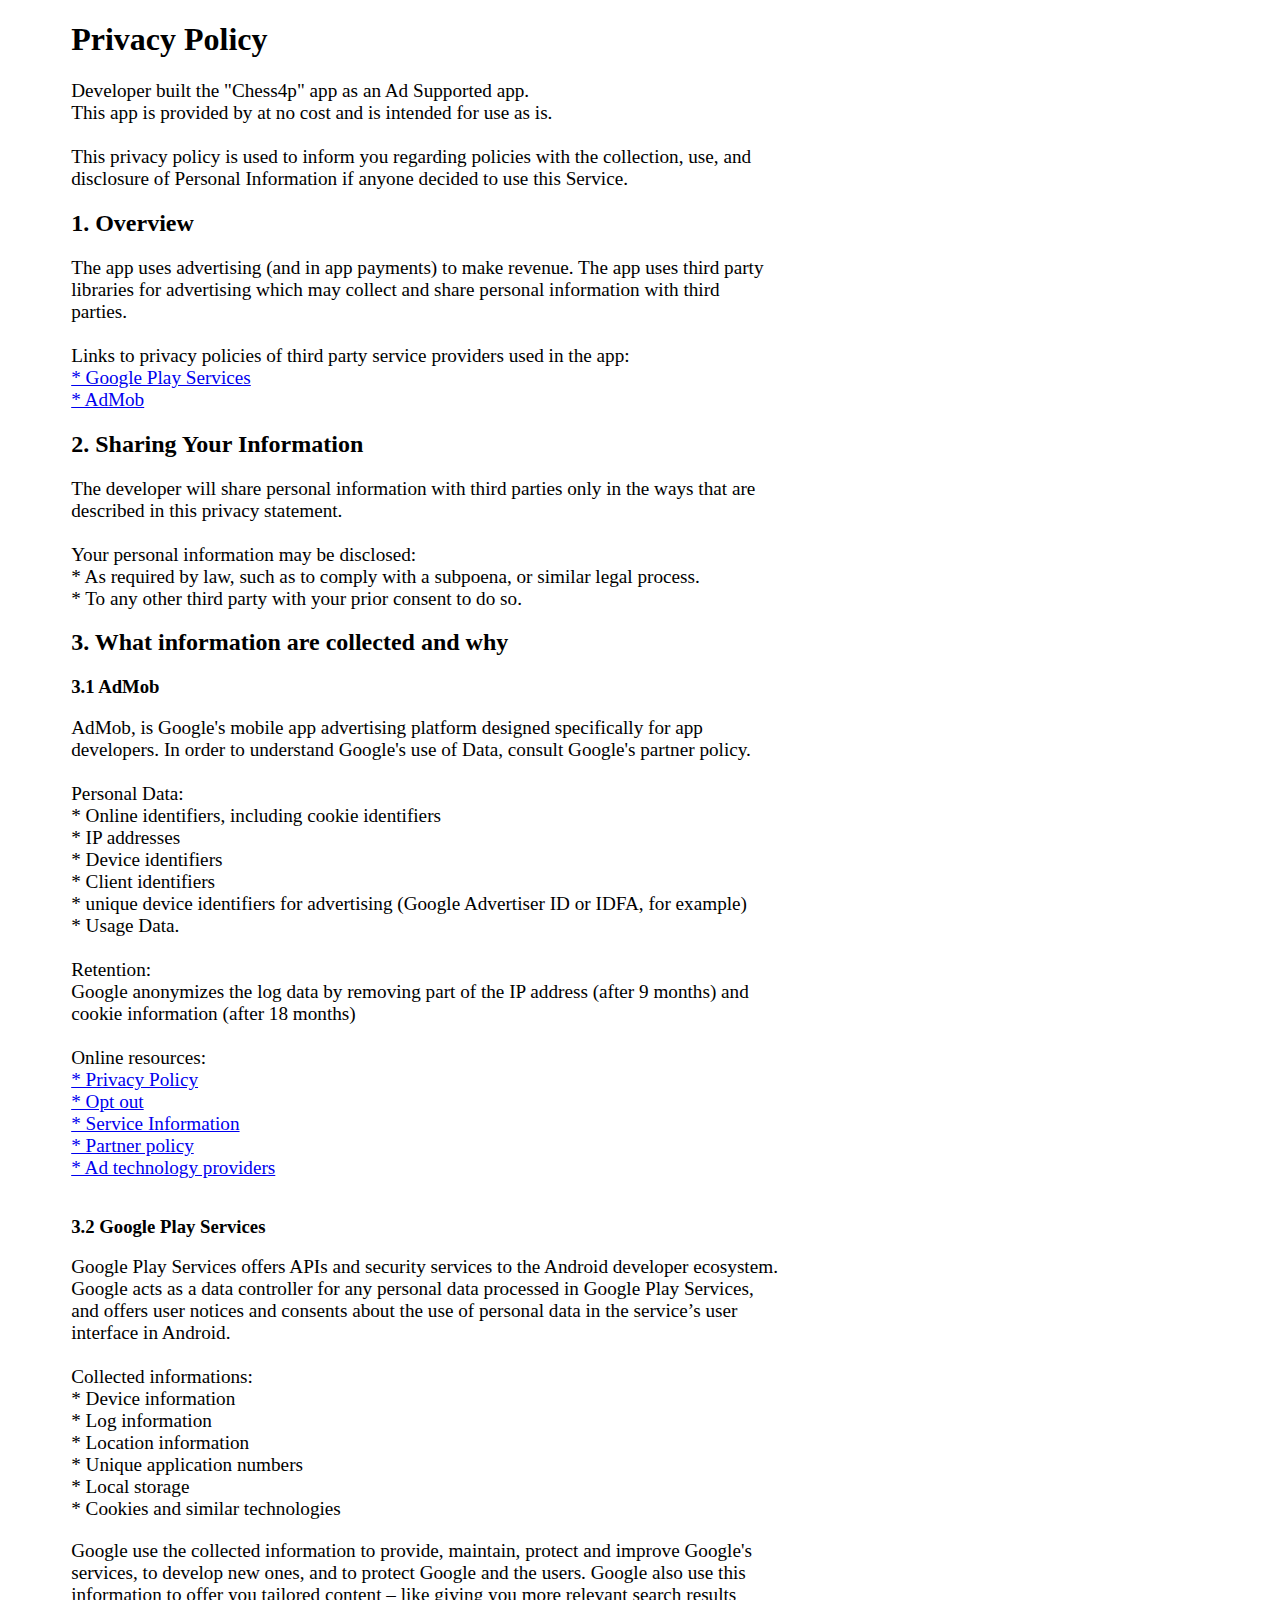
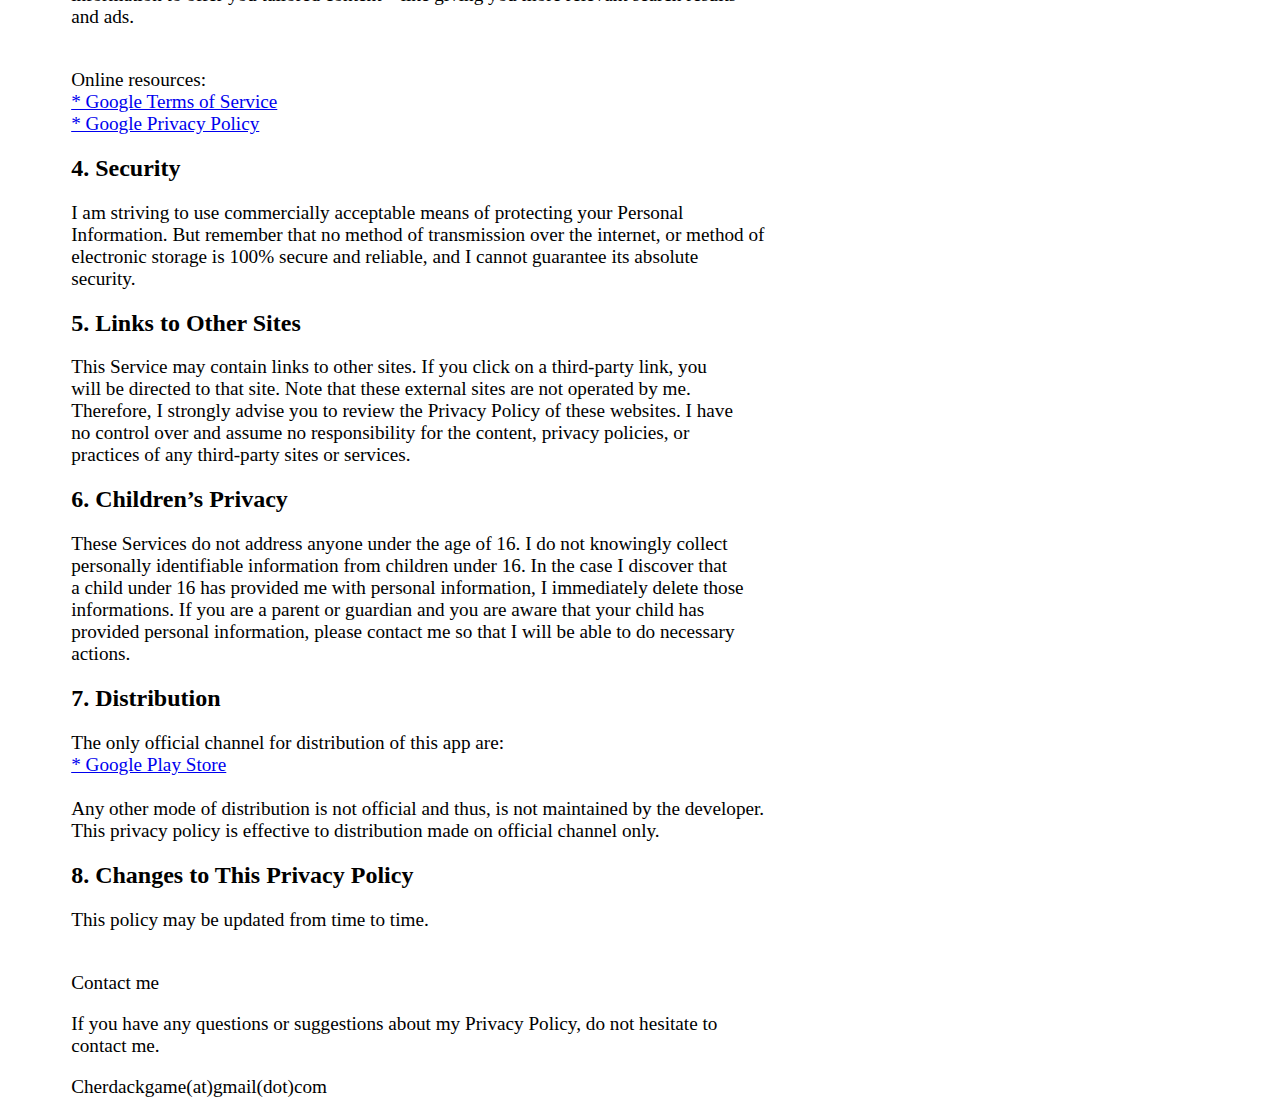
==== index.html @ a29e1d7c "content" ====
<!DOCTYPE html>
<html>
<head>
	<title>Privacy Policy</title>
	
</head>
<body>
	<h1 style="margin-left:5%;">Privacy Policy</h1>
	<div style="margin-left:5%;"><big>
	Developer built the "Chess4p" app as an Ad Supported app. <br/>
	This app is provided by at no cost and is intended for use as is. <br/>
	</big></div>

	<div style="margin-left:5%;"><big>
	<br/>This privacy policy is used to inform you regarding policies with the collection, use, and <br/>
	disclosure of Personal Information if anyone decided to use this Service.
	</big></div>

	
	<h2 style="margin-left:5%;">1. Overview</h2>

	<div style="margin-left:5%;"><big>
		The app uses advertising (and in app payments) to make revenue. The app uses third party <br/>
			libraries for advertising which may collect and share personal information with third <br/>
			parties.<br/>
			<br/>
			Links to privacy policies of third party service providers used in the app: <br/>
			<a href="https://www.google.com/policies/privacy/">* Google Play Services</a> <br/>
			<a href="https://support.google.com/admob/answer/6128543">* AdMob</a> <br/>
	</big></div>

	<h2 style="margin-left:5%;">2. Sharing Your Information</h2>

	<div style="margin-left:5%;"><big>
		The developer will share personal information with third parties only in the ways that are <br/>
		described in this privacy statement. <br/>
		<br/>
		Your personal information may be disclosed: <br/>
		* As required by law, such as to comply with a subpoena, or similar legal process. <br/>
		* To any other third party with your prior consent to do so. <br/>
	</big></div>

	<h2 style="margin-left:5%;">3. What information are collected and why</h2>
	<h3 style="margin-left:5%;">3.1 AdMob</h3>

	<div style="margin-left:5%;"><big>
		AdMob, is Google's mobile app advertising platform designed specifically for app <br/>
		developers. In order to understand Google's use of Data, consult Google's partner policy. <br/>
		<br/>
		Personal Data:<br/>
		* Online identifiers, including cookie identifiers 
		<br/>* IP addresses 
		<br/>* Device identifiers 
		<br/>* Client identifiers 
		<br/>* unique device identifiers for advertising (Google Advertiser ID or IDFA, for example) 
		<br/>* Usage Data. <br/>
		<br/>
		Retention: <br/>
		Google anonymizes the log data by removing part of the IP address (after 9 months) and <br/>
		cookie information (after 18 months) <br/>
		<br/>
		Online resources:<br/>    
		<a href="https://www.google.com/policies/technologies/ads/">* Privacy Policy</a> <br/>               
		<a href="https://www.google.com/settings/ads">* Opt out</a> <br/>                      
		<a href="https://privacy.google.com/businesses/adsservices/">* Service Information</a> <br/>           
		<a href="https://policies.google.com/technologies/partner-sites">* Partner policy</a> <br/>            
		<a href="https://support.google.com/admob/answer/9012903">* Ad technology providers</a> <br/>    
	</big></div>




	<br/>
	<h3 style="margin-left:5%;">3.2 Google Play Services</h3>

	<div style="margin-left:5%;"><big>
	Google Play Services offers APIs and security services to the Android developer ecosystem. <br/>    
	Google acts as a data controller for any personal data processed in Google Play Services, <br/>    
	and offers user notices and consents about the use of personal data in the service’s user <br/>    
	interface in Android. <br/>    
	<br/>    
	Collected informations:  <br/>    
	* Device information    
	<br/>* Log information   
	<br/>* Location information  
	<br/>* Unique application numbers
	<br/>* Local storage
	<br/>* Cookies and similar technologies

	<p>Google use the collected information to provide, maintain, protect and improve Google's<br/>    
	services, to develop new ones, and to protect Google and the users. Google also use this<br/>    
	information to offer you tailored content – like giving you more relevant search results<br/>    
	and ads.</p> <br/>     
	
	
	Online resources:<br/>    
	<a href="https://policies.google.com/terms">* Google Terms of Service</a> <br/>          
	<a href="https://policies.google.com/privacy">* Google Privacy Policy</a>  <br/>           
	</big></div>

	<h2 style="margin-left:5%;">4. Security</h2>

	<div style="margin-left:5%;"><big>
		I am striving to use commercially acceptable means of protecting your Personal <br/>
		Information. But remember that no method of transmission over the internet, or method of <br/>
		electronic storage is 100% secure and reliable, and I cannot guarantee its absolute <br/>
		security.
	</big></div>



	<h2 style="margin-left:5%;">5. Links to Other Sites</h2>
	
	<div style="margin-left:5%;"><big>
	This Service may contain links to other sites. If you click on a third-party link, you <br/>
	will be directed to that site. Note that these external sites are not operated by me. <br/>
	Therefore, I strongly advise you to review the Privacy Policy of these websites. I have <br/>
	no control over and assume no responsibility for the content, privacy policies, or <br/>
	practices of any third-party sites or services.
	</big></div>
	
	<h2 style="margin-left:5%;">6. Children’s Privacy</h2>

	<div style="margin-left:5%;"><big>
	These Services do not address anyone under the age of 16. I do not knowingly collect <br/>
	personally identifiable information from children under 16. In the case I discover that <br/>
	a child under 16 has provided me with personal information, I immediately delete those <br/>
	informations. If you are a parent or guardian and you are aware that your child has <br/>
	provided personal information, please contact me so that I will be able to do necessary <br/>
	actions.
	</big></div>
	
	
	
	<h2 style="margin-left:5%;">7. Distribution</h2>
	
	<div style="margin-left:5%;"><big>
	The only official channel for distribution of this app are: <br/>
	<a href="https://play.google.com/">* Google Play Store</a> <br/>         
	<br/>
	Any other mode of distribution is not official and thus, is not maintained by the developer. <br/>
	This privacy policy is effective to distribution made on official channel only.
	</big></div>
	
	
	<h2 style="margin-left:5%;">8. Changes to This Privacy Policy</h2>
	
	<div style="margin-left:5%;"><big>
	This policy may be updated from time to time. <br/>
	<br/>
	<p>Contact me</p> 
	<p>If you have any questions or suggestions about my Privacy Policy, do not hesitate to <br/>
	contact me.</p> 
	Cherdackgame(at)gmail(dot)com
	</big></div>

</body>
</html>
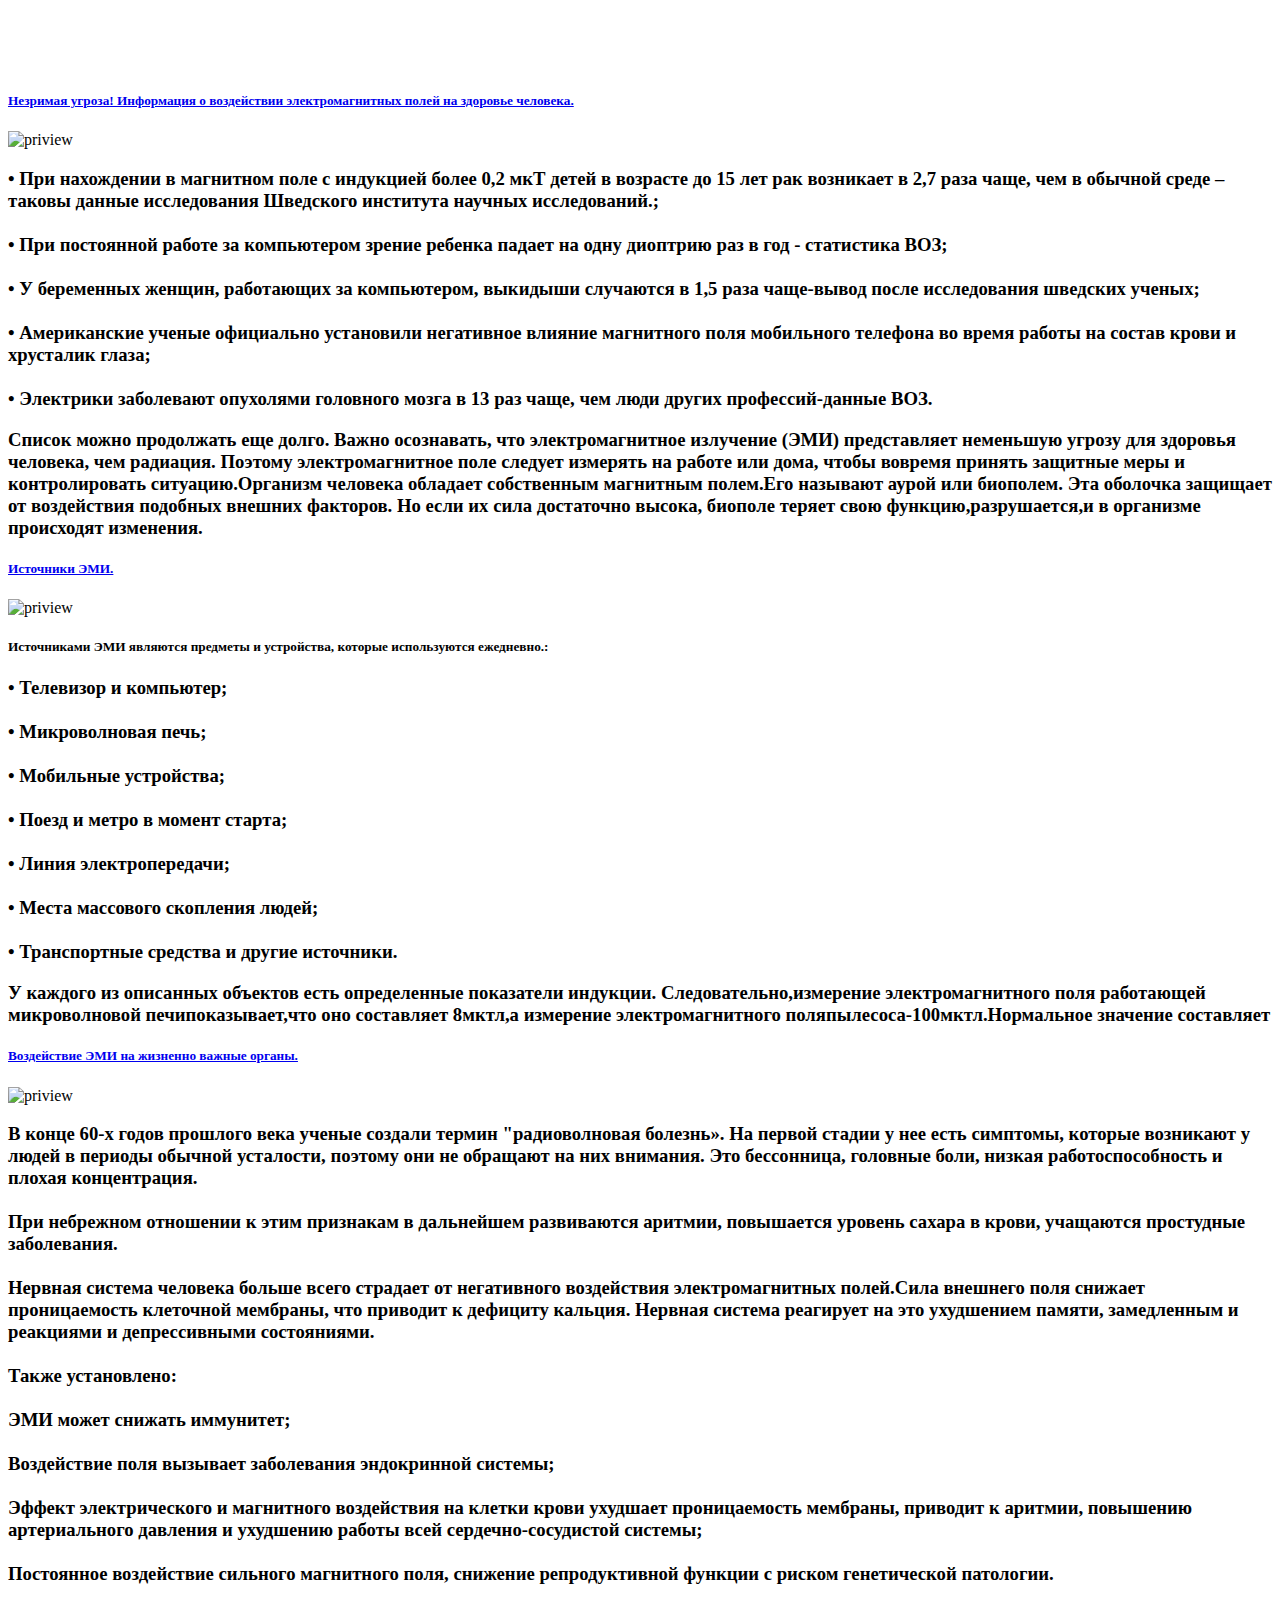
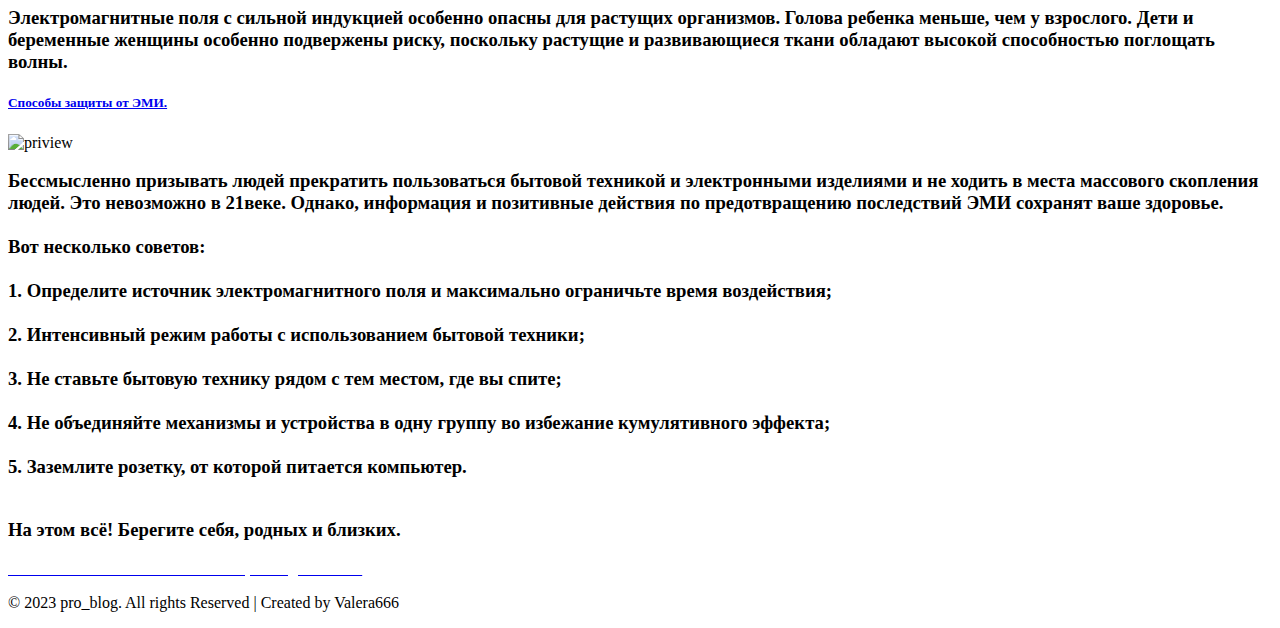
==== commit 925ada98: "Update index.html" ====
--- a/index.html
+++ b/index.html
@@ -1,158 +1,135 @@
-<!DOCTYPE html>
+<!DOCTYPE HTML>
 <html>
-<head>
-	<title>Privacy Policy</title>
-	
-</head>
-<body>
-	<h1 style="margin-left:5%;">Privacy Policy</h1>
-	<div style="margin-left:5%;"><big>
-	Developer built the "Chess4p" app as an Ad Supported app. <br/>
-	This app is provided by at no cost and is intended for use as is. <br/>
-	</big></div>
+	<head>
+		<meta http-equiv="Content-Type" content="text/html; charset=utf-8" />
+		<link href="css/style.css" rel="stylesheet" type="text/css"  media="all" />
+		<title>Влияние ЭМИ на человека</title>
+		<meta name="viewport" content="width=device-width,initial-scale=1">
+		<link href='//fonts.googleapis.com/css?family=Carrois+Gothic+SC' rel='stylesheet' type='text/css'>
+	</head>
+	<body>
+		<!-- Start-wrap -->		
+			<!-- Start-Header-->			
+			<div class="header">
+				<div class="wrap">
+				<!-- Start-logo-->
+				<div class="logo">
+					<p><font color="white" size="24">  Вред электромагнитного излучения  </font> </p>
+				</div>				
+				<!-- End-Logo-->
+				<!-- Start-Header-nav-->				
+				<div class="clear"> </div>				
+				<!-- End-Header-nav-->
+			</div>
+			</div>
+			<div class="header-nav1">
 
-	<div style="margin-left:5%;"><big>
-	<br/>This privacy policy is used to inform you regarding policies with the collection, use, and <br/>
-	disclosure of Personal Information if anyone decided to use this Service.
-	</big></div>
+			<!-- End-Header-->
+			<div class="clear"> </div>
+			<!-- content-gallery-->
+			</div>
+			<div class="wrap">
+				
 
-	
-	<h2 style="margin-left:5%;">1. Overview</h2>
+					<div class="bloder-content">
+						
+						<div class="blog-box1">
+							<h5><a href="#">Незримая угроза! Информация  о воздействии электромагнитных полей на здоровье человека.</a></h5>
+							<div class="blog-box-image">
+								<img src="images/волны.gif" title="priview" />
+							</div>
+							<div class="blog-box-content">
+							<p><h3>&bull; При нахождении в магнитном поле с индукцией более 0,2 мкТ  детей в возрасте до 15 лет рак возникает в 2,7 раза чаще, чем в обычной среде – таковы данные исследования Шведского института научных исследований.;<br><br>
+							&bull; При постоянной работе за компьютером зрение ребенка падает на одну диоптрию раз в год - статистика ВОЗ;<br><br>
+							&bull; У беременных женщин, работающих за компьютером, выкидыши случаются в 1,5 раза чаще-вывод после исследования шведских ученых;<br><br>
+							&bull; Американские ученые официально установили негативное влияние магнитного поля мобильного телефона во время работы на состав крови и хрусталик глаза;<br><br>
+							&bull; Электрики заболевают опухолями головного мозга в 13 раз чаще, чем люди других профессий-данные ВОЗ.</h3></p>
+							<p><h3>Список можно продолжать еще долго. Важно осознавать, что электромагнитное излучение (ЭМИ) представляет неменьшую угрозу для здоровья человека, чем радиация. Поэтому электромагнитное поле следует измерять на работе или дома, чтобы вовремя принять защитные меры и контролировать ситуацию.Организм человека обладает собственным магнитным полем.Его называют аурой или биополем. Эта оболочка защищает от воздействия подобных внешних факторов. Но если их сила достаточно высока, биополе теряет свою функцию,разрушается,и в организме происходят изменения.</h3> </p>
+							<p> </p>
+							<h5><a href="#">Источники ЭМИ.</a></h5>
+							<div class="blog-box-image">
+								<img src="images/эми.png" title="priview" />
+							</div>
+							<p> </p>
+							<h5>Источниками ЭМИ являются предметы и устройства, которые используются ежедневно.:</h5>
+							<p><h3>&bull; Телевизор и компьютер; <br><br>
+							&bull; Микроволновая печь; <br><br>
+							&bull; Мобильные устройства; <br><br>
+							&bull; Поезд и метро в момент старта; <br><br>
+							&bull; Линия электропередачи; <br><br>
+							&bull; Места массового скопления людей; <br><br>
+							&bull; Транспортные средства и другие источники. <br></h3></p>
 
-	<div style="margin-left:5%;"><big>
-		The app uses advertising (and in app payments) to make revenue. The app uses third party <br/>
-			libraries for advertising which may collect and share personal information with third <br/>
-			parties.<br/>
-			<br/>
-			Links to privacy policies of third party service providers used in the app: <br/>
-			<a href="https://www.google.com/policies/privacy/">* Google Play Services</a> <br/>
-			<a href="https://support.google.com/admob/answer/6128543">* AdMob</a> <br/>
-	</big></div>
+							<p><h3>У каждого из описанных объектов есть определенные показатели индукции. Следовательно,измерение электромагнитного поля работающей микроволновой печипоказывает,что оно составляет 8мктл,а измерение электромагнитного поляпылесоса-100мктл.Нормальное значение составляет</h3></p>
+							<p> </p>
+							<h5><a href="#">Воздействие ЭМИ на жизненно важные органы.</a></h5>
+							<div class="blog-box-image">
+								<img src="images/больной.png" title="priview" />
+							</div>
+							<p> </p>
+							<p><h3>В конце 60-х годов прошлого века ученые создали термин "радиоволновая болезнь». На первой стадии у нее есть симптомы, которые возникают у людей в периоды обычной усталости, поэтому они не обращают на них внимания. Это бессонница, головные боли, низкая работоспособность и плохая концентрация.<br><br>
+При небрежном отношении к этим признакам в дальнейшем развиваются аритмии, повышается уровень сахара в крови, учащаются простудные заболевания.<br><br>
+Нервная система человека больше всего страдает от негативного воздействия электромагнитных полей.Сила внешнего поля снижает проницаемость клеточной мембраны, что приводит к дефициту кальция. Нервная система реагирует на это ухудшением памяти, замедленным и реакциями и депрессивными состояниями.<br>
+<br>Также установлено:<br><br>
+ЭМИ может снижать иммунитет;<br><br>
+Воздействие поля вызывает заболевания эндокринной системы;<br><br>Эффект электрического и магнитного воздействия на клетки крови ухудшает проницаемость мембраны, приводит к аритмии, повышению артериального давления и ухудшению работы всей сердечно-сосудистой системы;<br><br>
+Постоянное воздействие сильного магнитного поля, снижение репродуктивной функции с риском генетической патологии.<br><br>
+Электромагнитные поля с сильной индукцией особенно опасны для растущих организмов. Голова ребенка меньше, чем у взрослого. Дети и беременные женщины особенно подвержены риску, поскольку растущие и развивающиеся ткани обладают высокой способностью поглощать волны.<br>
+					</h3></p>
+							<p> </p>
+							<h5><a href="#">Способы защиты от ЭМИ.</a></h5>
+							<div class="blog-box-image">
+								<img src="images/ой.png" title="priview" />
+							</div>
+							<p> </p>
+							<p><h3>
+								Бессмысленно призывать людей прекратить пользоваться бытовой техникой и электронными изделиями и не ходить в места массового скопления людей. Это невозможно в 21веке. Однако, информация и позитивные действия по предотвращению последствий ЭМИ сохранят ваше здоровье.<br><br>
+								Вот несколько советов:<br><br>
 
-	<h2 style="margin-left:5%;">2. Sharing Your Information</h2>
+1.	Определите источник электромагнитного поля и максимально ограничьте время воздействия;<br><br>
 
-	<div style="margin-left:5%;"><big>
-		The developer will share personal information with third parties only in the ways that are <br/>
-		described in this privacy statement. <br/>
-		<br/>
-		Your personal information may be disclosed: <br/>
-		* As required by law, such as to comply with a subpoena, or similar legal process. <br/>
-		* To any other third party with your prior consent to do so. <br/>
-	</big></div>
+2.	Интенсивный режим работы с использованием бытовой техники;<br><br>
 
-	<h2 style="margin-left:5%;">3. What information are collected and why</h2>
-	<h3 style="margin-left:5%;">3.1 AdMob</h3>
+3.	Не ставьте бытовую технику рядом с тем местом, где вы спите;<br><br>
 
-	<div style="margin-left:5%;"><big>
-		AdMob, is Google's mobile app advertising platform designed specifically for app <br/>
-		developers. In order to understand Google's use of Data, consult Google's partner policy. <br/>
-		<br/>
-		Personal Data:<br/>
-		* Online identifiers, including cookie identifiers 
-		<br/>* IP addresses 
-		<br/>* Device identifiers 
-		<br/>* Client identifiers 
-		<br/>* unique device identifiers for advertising (Google Advertiser ID or IDFA, for example) 
-		<br/>* Usage Data. <br/>
-		<br/>
-		Retention: <br/>
-		Google anonymizes the log data by removing part of the IP address (after 9 months) and <br/>
-		cookie information (after 18 months) <br/>
-		<br/>
-		Online resources:<br/>    
-		<a href="https://www.google.com/policies/technologies/ads/">* Privacy Policy</a> <br/>               
-		<a href="https://www.google.com/settings/ads">* Opt out</a> <br/>                      
-		<a href="https://privacy.google.com/businesses/adsservices/">* Service Information</a> <br/>           
-		<a href="https://policies.google.com/technologies/partner-sites">* Partner policy</a> <br/>            
-		<a href="https://support.google.com/admob/answer/9012903">* Ad technology providers</a> <br/>    
-	</big></div>
+4.	Не объединяйте механизмы и устройства в одну группу во избежание кумулятивного эффекта;<br><br>
+
+5.	Заземлите розетку, от которой питается компьютер.<br><br>
 
 
 
 
-	<br/>
-	<h3 style="margin-left:5%;">3.2 Google Play Services</h3>
-
-	<div style="margin-left:5%;"><big>
-	Google Play Services offers APIs and security services to the Android developer ecosystem. <br/>    
-	Google acts as a data controller for any personal data processed in Google Play Services, <br/>    
-	and offers user notices and consents about the use of personal data in the service’s user <br/>    
-	interface in Android. <br/>    
-	<br/>    
-	Collected informations:  <br/>    
-	* Device information    
-	<br/>* Log information   
-	<br/>* Location information  
-	<br/>* Unique application numbers
-	<br/>* Local storage
-	<br/>* Cookies and similar technologies
-
-	<p>Google use the collected information to provide, maintain, protect and improve Google's<br/>    
-	services, to develop new ones, and to protect Google and the users. Google also use this<br/>    
-	information to offer you tailored content – like giving you more relevant search results<br/>    
-	and ads.</p> <br/>     
-	
-	
-	Online resources:<br/>    
-	<a href="https://policies.google.com/terms">* Google Terms of Service</a> <br/>          
-	<a href="https://policies.google.com/privacy">* Google Privacy Policy</a>  <br/>           
-	</big></div>
-
-	<h2 style="margin-left:5%;">4. Security</h2>
-
-	<div style="margin-left:5%;"><big>
-		I am striving to use commercially acceptable means of protecting your Personal <br/>
-		Information. But remember that no method of transmission over the internet, or method of <br/>
-		electronic storage is 100% secure and reliable, and I cannot guarantee its absolute <br/>
-		security.
-	</big></div>
+							</h3></p>
 
 
 
-	<h2 style="margin-left:5%;">5. Links to Other Sites</h2>
-	
-	<div style="margin-left:5%;"><big>
-	This Service may contain links to other sites. If you click on a third-party link, you <br/>
-	will be directed to that site. Note that these external sites are not operated by me. <br/>
-	Therefore, I strongly advise you to review the Privacy Policy of these websites. I have <br/>
-	no control over and assume no responsibility for the content, privacy policies, or <br/>
-	practices of any third-party sites or services.
-	</big></div>
-	
-	<h2 style="margin-left:5%;">6. Children’s Privacy</h2>
 
-	<div style="margin-left:5%;"><big>
-	These Services do not address anyone under the age of 16. I do not knowingly collect <br/>
-	personally identifiable information from children under 16. In the case I discover that <br/>
-	a child under 16 has provided me with personal information, I immediately delete those <br/>
-	informations. If you are a parent or guardian and you are aware that your child has <br/>
-	provided personal information, please contact me so that I will be able to do necessary <br/>
-	actions.
-	</big></div>
-	
-	
-	
-	<h2 style="margin-left:5%;">7. Distribution</h2>
-	
-	<div style="margin-left:5%;"><big>
-	The only official channel for distribution of this app are: <br/>
-	<a href="https://play.google.com/">* Google Play Store</a> <br/>         
-	<br/>
-	Any other mode of distribution is not official and thus, is not maintained by the developer. <br/>
-	This privacy policy is effective to distribution made on official channel only.
-	</big></div>
-	
-	
-	<h2 style="margin-left:5%;">8. Changes to This Privacy Policy</h2>
-	
-	<div style="margin-left:5%;"><big>
-	This policy may be updated from time to time. <br/>
-	<br/>
-	<p>Contact me</p> 
-	<p>If you have any questions or suggestions about my Privacy Policy, do not hesitate to <br/>
-	contact me.</p> 
-	Cherdackgame(at)gmail(dot)com
-	</big></div>
+						</div>
+					</div>					
+					<div class="clear"> </div>
+				</div>	
+			
+			</div>	
+<div class="clear"> </div>
+			<!-- End-content-gallery-->
+			<!-- DC Pagination:C9 Start -->
+			<div class="wrap">
+	    		<div class="clear"> </div>
+	<!-- DC Pagination:C9 End -->
+		</div>
+	<div class="clear"> </div>
+		<div class="footer">
+				<div class="wrap">
+				<h3>На этом всё! Берегите себя, родных и близких.</h3>
+				<p><a href="ЭЛЕКТРОМАГНИТНЫЕ ВОЛНЫ.docx"><font color="white">Вы также можете ознакомится с версией для печати</font></a></p>
 
-</body>
-</html>+			
+			</div>
+			</div>
+			<div class="footer1">
+	<p class="link"><span>© 2023 pro_blog. All rights Reserved | Created by Valera666</span></p>
+</div>
+		<!-- End-wrap -->
+		
+	</body>
+</html>
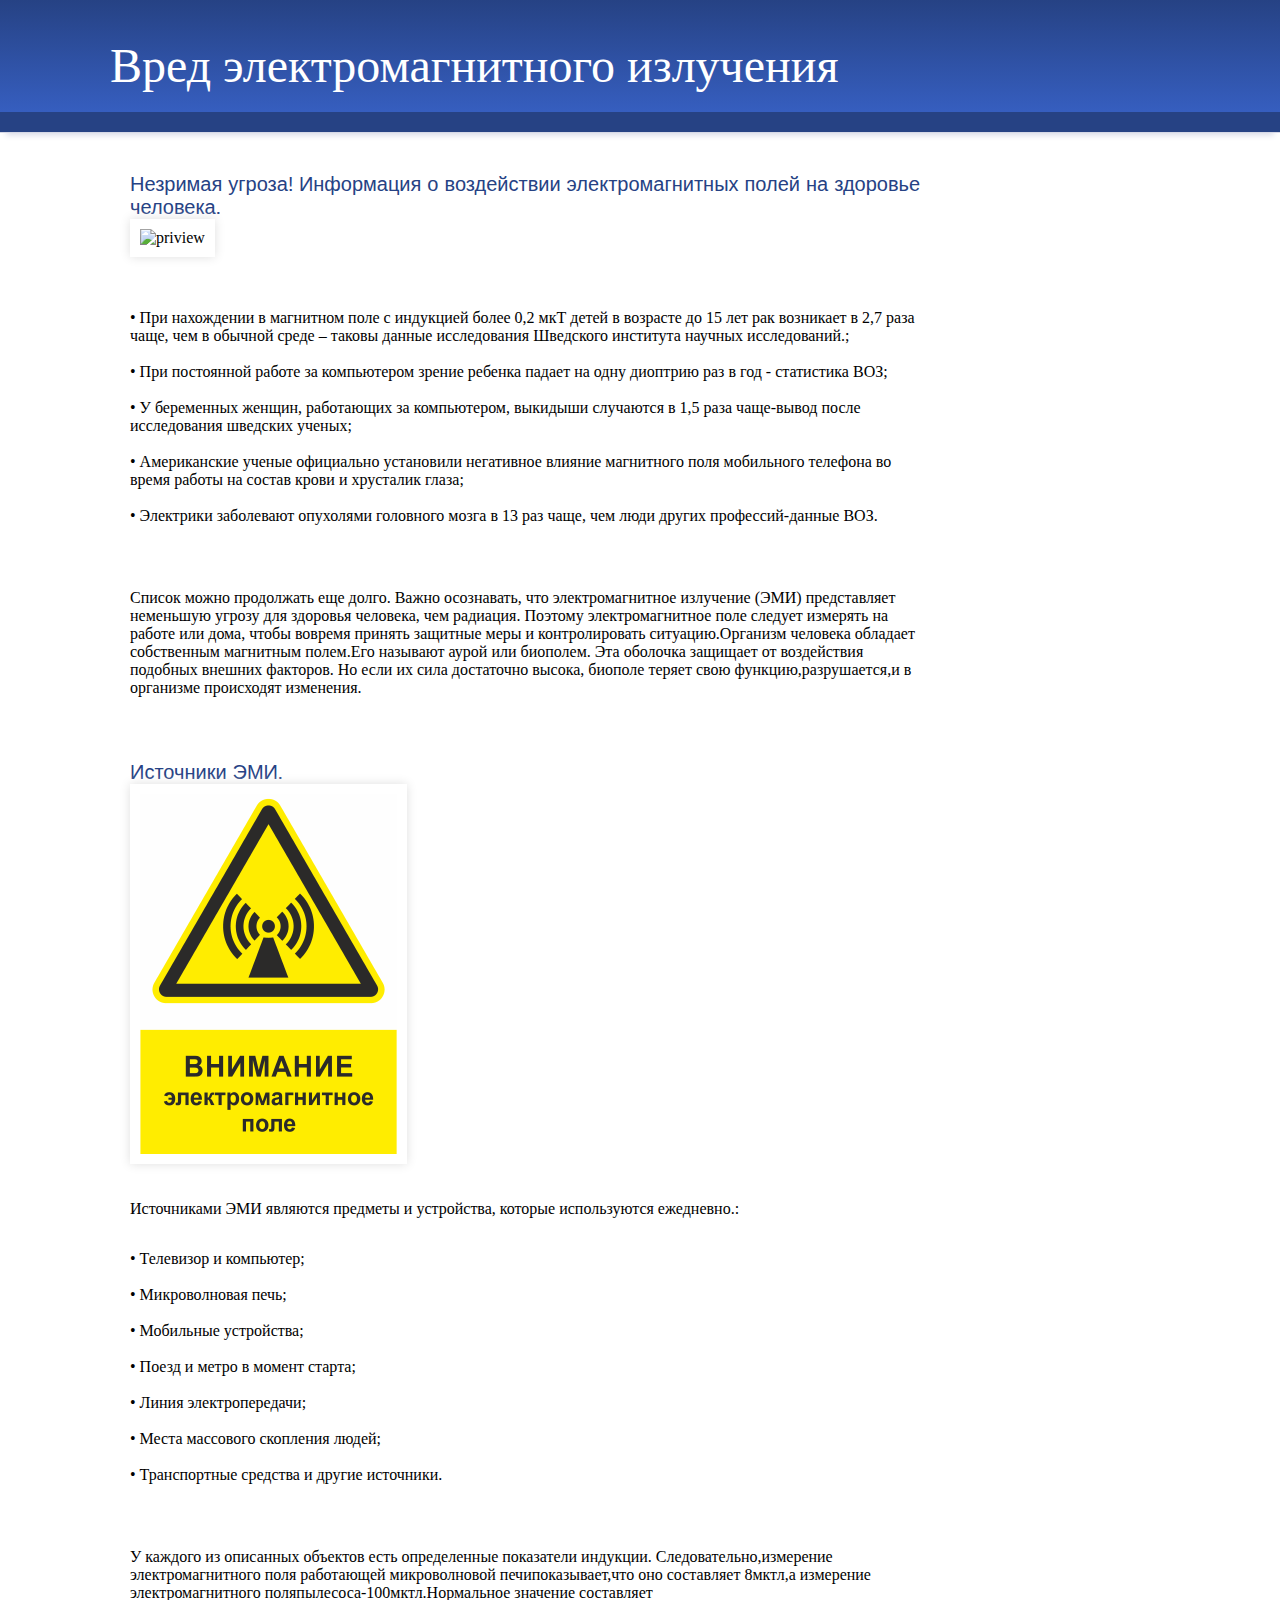
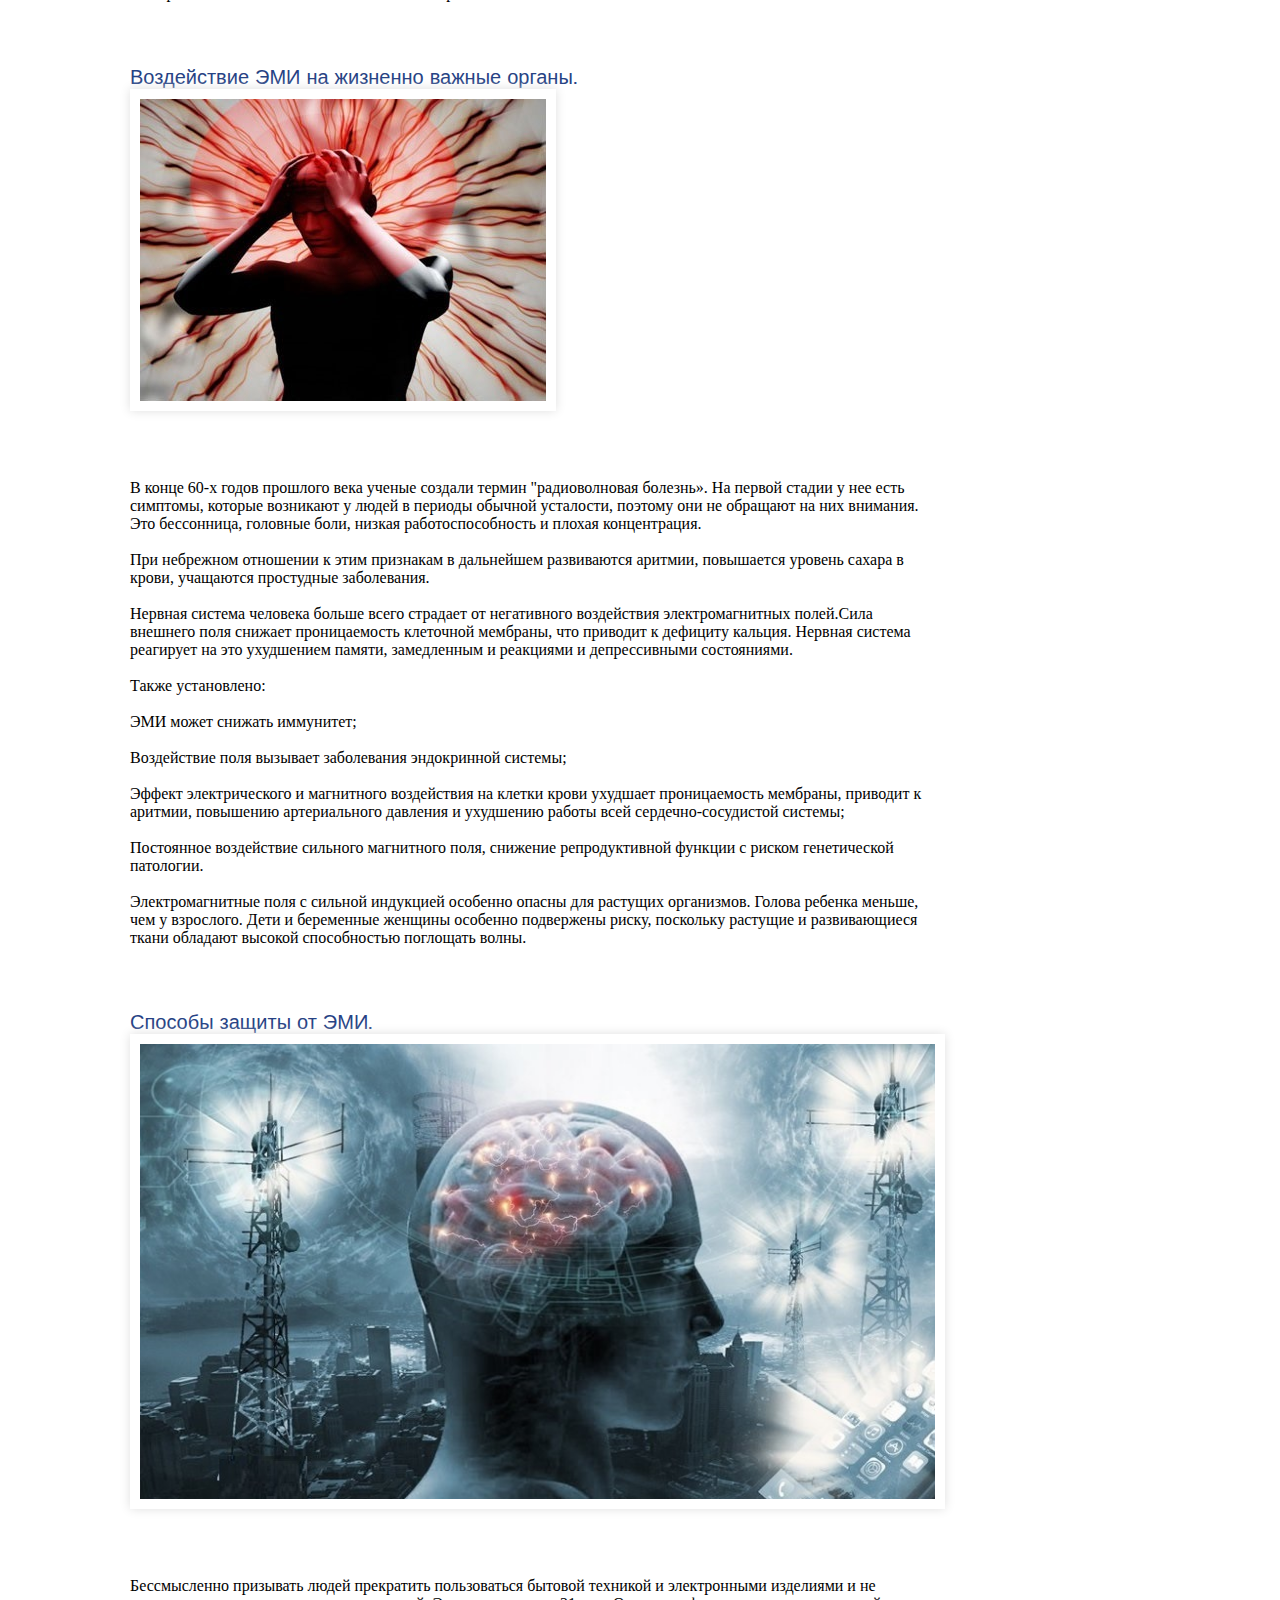
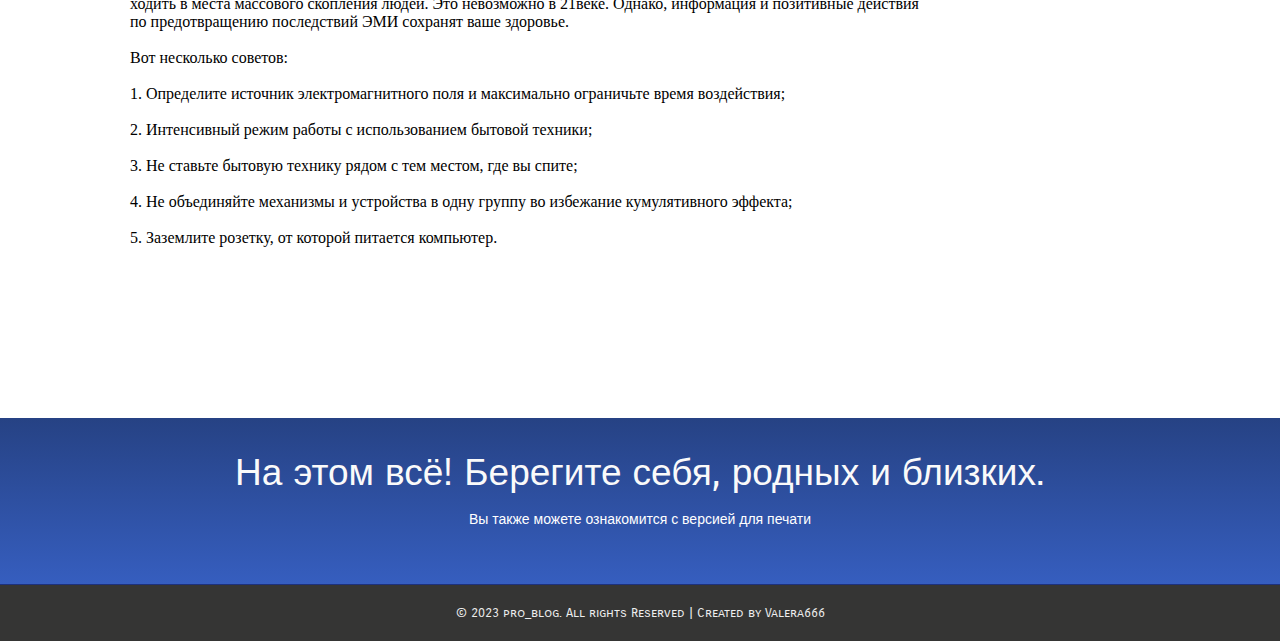
==== commit 17d38280: "Update index.html" ====
--- a/index.html
+++ b/index.html
@@ -14,7 +14,7 @@
 				<div class="wrap">
 				<!-- Start-logo-->
 				<div class="logo">
-					<p><font color="white" size="24">  Вред электромагнитного излучения  </font> </p>
+					<p><font color="white" size="20">  Вред электромагнитного излучения  </font> </p>
 				</div>				
 				<!-- End-Logo-->
 				<!-- Start-Header-nav-->				
--- a/css/style.css
+++ b/css/style.css
@@ -0,0 +1,1067 @@
+	/* reset */
+html,body,div,span,applet,object,iframe,h1,h2,h3,h4,h5,h6,p,blockquote,pre,a,abbr,acronym,address,big,cite,code,del,dfn,em,img,ins,kbd,q,s,samp,small,strike,strong,sub,sup,tt,var,b,u,i,dl,dt,dd,ol,nav ul,nav li,fieldset,form,label,legend,table,caption,tbody,tfoot,thead,tr,th,td,article,aside,canvas,details,embed,figure,figcaption,footer,header,hgroup,menu,nav,output,ruby,section,summary,time,mark,audio,video{margin:0;padding:0;border:0;font-size:100%;font:inherit;vertical-align:baseline;}
+article, aside, details, figcaption, figure,footer, header, hgroup, menu, nav, section {display: block;}
+ol,ul{list-style:none;margin:0px;padding:0px;}
+blockquote,q{quotes:none;}
+blockquote:before,blockquote:after,q:before,q:after{content:'';content:none;}
+table{border-collapse:collapse;border-spacing:0;}
+/* start editing from here */
+a{text-decoration:none;}
+.txt-rt{text-align:right;}/* text align right */
+.txt-lt{text-align:left;}/* text align left */
+.txt-center{text-align:center;}/* text align center */
+.float-rt{float:right;}/* float right */
+.float-lt{float:left;}/* float left */
+.clear{clear:both;}/* clear float */
+.pos-relative{position:relative;}/* Position Relative */
+.pos-absolute{position:absolute;}/* Position Absolute */
+.vertical-base{	vertical-align:baseline;}/* vertical align baseline */
+.vertical-top{	vertical-align:top;}/* vertical align top */
+.underline{	padding-bottom:5px;	border-bottom: 1px solid #eee; margin:0 0 20px 0;}/* Add 5px bottom padding and a underline */
+nav.vertical ul li{	display:block;}/* vertical menu */
+nav.horizontal ul li{	display: inline-block;}/* horizontal menu */
+img{max-width:100%;}
+/*end reset*/
+/*---start-wrap*/
+
+.wrap{
+	width:1060px;
+	margin:0 auto;
+}
+/*---start-header*/
+.header{
+	border-bottom: 1px ridge #365ebf;
+	background: #264284; /* Old browsers */
+	background: -moz-linear-gradient(top,  #264284 0%, #365ebf 100%); /* FF3.6+ */
+	background: -webkit-gradient(linear, left top, left bottom, color-stop(0%,#264284), color-stop(100%,#365ebf)); /* Chrome,Safari4+ */
+	background: -webkit-linear-gradient(top,  #264284 0%,#365ebf 100%); /* Chrome10+,Safari5.1+ */
+	background: -o-linear-gradient(top,  #264284 0%,#365ebf 100%); /* Opera 11.10+ */
+	background: -ms-linear-gradient(top,  #264284 0%,#365ebf 100%); /* IE10+ */
+	background: linear-gradient(to bottom,  #264284 0%,#365ebf 100%); /* W3C */
+	filter: progid:DXImageTransform.Microsoft.gradient( startColorstr='#264284', endColorstr='#365ebf',GradientType=0 ); /* IE6-9 */
+	padding: 15px 0px 18px 0px;
+}
+.services-sidebar li img{
+	vertical-align:middle;
+	padding-right:5px;
+}
+.header-nav1{
+	background:#264284;
+	padding:10px 0px;	
+	margin-bottom: 20px;
+	border-bottom: 1px ridge rgb(214, 216, 230);
+	-webkit-box-shadow: 0 8px 6px -6px rgb(214, 216, 230);
+	   -moz-box-shadow: 0 8px 6px -6px rgb(214, 216, 230);
+	        box-shadow: 0 8px 6px -6px rgb(214, 216, 230);
+	        
+	       }
+.header-nav1 ul li{
+	display:inline-block;
+	line-height: 1.8em;
+}
+.header-nav1 ul li a{
+	color: rgb(103, 141, 223);
+	font-family: 'Carrois Gothic SC', sans-serif;
+	font-size: 12px;
+	padding: 18px 11px 17px 14px;
+	margin-right: -4px;
+	
+}
+.header-nav1 a:hover, .header-nav1 li.current> a, .header-nav1 li.sfHover > a {
+	background:#fff;
+	color:#666;
+	text-decoration: none;
+}
+
+.search-bar input[type="text"],.search-bar input[type="submit"]{
+	border:none;
+	outline: none;
+	padding:3px;
+	background:none;
+	color:#666;
+	font-family: 'Carrois Gothic SC', sans-serif;
+}
+.search-bar{
+	background: rgb(223, 228, 238);
+	border-radius: 0.3em;
+}
+.search-bar input[type="submit"]{
+	cursor:pointer;
+	background: url('../images/search.png') no-repeat 11px 7px;
+	padding: 4px 16px;
+}
+/*----top-nav----*/
+.top-nav ul li{
+	display:inline-block;
+}
+.top-nav ul li a{
+	color: rgb(103, 141, 223);
+	font-family: 'Carrois Gothic SC', sans-serif;
+	font-size: 12px;
+	padding: 6px 0px;
+	margin-right: 15px;
+	
+}
+.top-nav{
+	background:#264284;
+	padding: 5px 0px;
+
+}
+/*---start-logo*/
+.logo{
+	float:left;
+	padding: 22.5px 0px 0px 0px;
+}
+/*---end-logo*/
+/*---start-header-nav*/
+.header-nav{
+	float:right;
+}
+.header-nav ul li{
+	display:inline-block;
+}
+.header-nav ul li a{
+	color: #fff;
+	text-transform: uppercase;
+	padding: 32px 15px 32px 15px;
+	line-height: 5.6em;
+	font-family: 'Carrois Gothic SC', sans-serif;
+	-webkit-transition: all .9s;
+	-moz-transition: all .9s;
+	-o-transition: all .9s;
+	-ms-transition: all .9s;
+	transition: all .9s;
+}
+.header-nav ul li a:hover{
+	color:#FF8400;
+}
+/*---end-header-nav*/
+/*---End-header*/
+/*---content-galery----*/
+.content-gallery a{
+	 color: #FF6600;
+	  }
+.content-gallery h3{
+	 margin: 10px 10px 0 10px; 
+	 color:#FFF;
+	 font-family: 'Carrois Gothic SC', sans-serif;
+	 font-size:23px;
+	  letter-spacing:-1px; 
+	  font-weight: bold;
+	  }
+			
+	.boxgrid{ 
+			width: 331px;
+			height: 260px;
+			margin: 10px;
+			float: left;
+			background: #161613;
+			border: ridge 1px rgb(255, 255, 255);
+			overflow: hidden;
+			position: relative;
+			border-radius: 0.3em;
+			box-shadow: 0px 0px 10px rgb(192, 192, 192);
+			}
+	
+	.cover boxcaption{
+		top:170px;
+	}
+				.boxgrid img{ 
+					position: absolute; 
+					top: 0; 
+					left: 0; 
+					border: 0; 
+				}
+				.boxgrid p{ 
+					padding: 0 10px; 
+					color:#afafaf; 
+					font-weight:bold; 
+					font:10pt "Lucida Grande", Arial, sans-serif; 
+				}
+				
+			.boxcaption{ 
+				float: left; 
+				position: absolute; 
+				background: #000; 
+				height: 100px; 
+				width: 100%; 
+				opacity: .8; 
+				/* For IE 5-7 */
+				filter: progid:DXImageTransform.Microsoft.Alpha(Opacity=80);
+				/* For IE 8 */
+				-MS-filter: "progid:DXImageTransform.Microsoft.Alpha(Opacity=80)";
+ 			}
+ 				.captionfull .boxcaption {
+ 					top: 260;
+ 					left: 0;
+ 				}
+ 				.caption .boxcaption {
+ 					top: 179px;
+ 					left: 0;
+ 				}
+				
+		/*---end-content-gallery---*/
+		/*---page-nations-----*/
+		/*-----pageing----*/
+
+ul.dc_pagination {
+	font: 12px 'Tahoma';
+	height: 100%;
+	list-style-type: none;
+	overflow: hidden;
+	padding: 0px;
+	font-family: Arial, Helvetica, sans-serif;
+	font-size: 12px;
+	margin: 21px 0px 40px 0px;
+	
+}
+ul.dc_pagination li:first-child {
+	margin-left: 0px;
+}
+ul.dc_paginationA03 li a {
+	background: #FFFFFF;
+	border: solid 1px #DCDCDC;
+	border-radius: 3px;
+	color: #707070 !important;
+	-moz-border-radius: 3px;
+	padding: 6px 9px 6px 9px;
+	-webkit-border-radius: 3px;
+	color: #000000 !important;
+	display: block;
+	padding: 7px 10px 7px 10px;
+	text-decoration: none;
+	font-family: 'Carrois Gothic SC', sans-serif;
+}
+
+ul.dc_pagination li {
+	float: left;
+	margin: 0px;
+	margin-left: 5px;
+	padding: 0px;
+}
+ul.dc_paginationA03 li a:hover, ul.dc_paginationA03 li a.current {
+	background: #365ebf;
+	color: #fff !important;
+	
+}
+/*---footer----*/
+.footer {
+	background: #264284; /* Old browsers */
+	background: -moz-linear-gradient(top,  #264284 0%, #365ebf 100%); /* FF3.6+ */
+	background: -webkit-gradient(linear, left top, left bottom, color-stop(0%,#264284), color-stop(100%,#365ebf)); /* Chrome,Safari4+ */
+	background: -webkit-linear-gradient(top,  #264284 0%,#365ebf 100%); /* Chrome10+,Safari5.1+ */
+	background: -o-linear-gradient(top,  #264284 0%,#365ebf 100%); /* Opera 11.10+ */
+	background: -ms-linear-gradient(top,  #264284 0%,#365ebf 100%); /* IE10+ */
+	background: linear-gradient(to bottom,  #264284 0%,#365ebf 100%); /* W3C */
+	filter: progid:DXImageTransform.Microsoft.gradient( startColorstr='#264284', endColorstr='#365ebf',GradientType=0 ); /* IE6-9 */
+	border-top: 1px ridge rgb(255, 255, 255);
+	padding: 33px 0px;
+}
+.footer h3 {
+	font-family: 'Carrois Gothic SC', sans-serif;
+	font-size: 37px;
+	color: rgb(250, 250, 250);
+	text-align: center;
+}
+.footer p {
+	padding-top: 17px;
+	width: 55%;
+	font-family: 'Arial';
+	font-size: 14px;
+	color: rgb(255, 255, 255);
+	text-align: center;
+	line-height: 2;
+	margin: 0 auto;
+	font-family:Arial, Helvetica, sans-serif;
+	padding: 10px 18px 18px 18px;
+}
+.footerlinks {
+	text-align: center;
+	width: 27%;
+	margin: 0 auto;
+}
+.footerlinks ul li {
+	display: inline-block;
+	padding: 17px 10px;
+}
+/*footer1*/
+.footer1{
+	padding: 20px;
+	background: #353534;
+	border-top: 1px ridge rgba(22, 48, 148, 0.75);		
+
+}
+.footer1 p{
+	text-align:center;
+}
+.footer1 p.link {
+	color: #eee;
+	font-size:13px;
+	font-family: 'Carrois Gothic SC', sans-serif;
+}
+.footer1 p.link a {
+	color: #eee;
+	text-decoration: none;
+	font-size:13px;
+}
+.footer1 p.link a:hover {
+	color:#fff;
+	text-decoration: underline;
+}
+/*---share----*/
+
+.share li{
+	display:inline-block;
+	color:#eee;
+	font-size:12px;
+	padding:3px;
+}
+.share li a{
+	display:block;
+}
+.social.fbook,
+.social.twitter,
+.social.tumblr,
+.social.delicious,
+.social.dribbble,
+.social.evernote,
+.social.stumbleupon,
+.social.technorit,
+.social.readit,
+.social.linkedin,
+.social.rss,
+.social.gplus,
+.social.pintrest,
+.social.slashdot,
+.social.mail,
+.social.ff{
+	width:40px;
+	height:40px;
+	border-radius: 8px;
+}
+.social{
+	display:inline-block;
+	background:url(../images/social-icons.png);
+	
+}
+.social.fbook{
+	background-position:0 0;
+}
+.social.fbook:hover{
+	background-position: 0px 40px;
+}
+.social.twitter{
+	background-position: -40px 0px;
+}
+.social.twitter:hover{
+	background-position: -40px -40px;
+}
+.social.tumblr{
+	background-position: -80px 0px;
+}
+.social.tumblr:hover{
+	background-position: -80px -40px;
+}
+.social.delicious{
+	background-position: -120px 0px;
+}
+.social.delicious:hover{
+	background-position: -120px -40px;
+}
+.social.dribbble{
+	background-position: -160px 0px;
+}
+.social.dribbble:hover{
+	background-position: -160px -40px;
+}
+.social.evernote{
+	background-position: -200px 0px;
+}
+.social.evernote:hover{
+	background-position: -200px -40px;
+}
+.social.stumbleupon{
+	background-position: -240px 0px;
+}
+.social.stumbleupon:hover{
+	background-position: -240px -40px;
+}
+.social.technorit{
+	background-position: -280px 0px;
+}
+.social.technorit:hover{
+	background-position: -280px -40px;
+}
+.social.readit{
+	background-position: -320px 0px;
+}
+.social.readit:hover{
+	background-position: -320px -40px;
+}
+.social.linkedin{
+	background-position: -360px 0px;
+}
+.social.linkedin:hover{
+	background-position: -360px -40px;
+}
+.social.rss{
+	background-position: -400px 0px;
+}
+.social.rss:hover{
+	background-position: -400px -40px;
+}
+.social.gplus{
+	background-position: -440px 0px;
+}
+.social.gplus:hover{
+	background-position: -440px -40px;
+}
+.social.pintrest{
+	background-position: -480px 0px;
+}
+.social.pintrest:hover{
+	background-position: -480px -40px;
+}
+.social.slashdot{
+	background-position: -520px 0px;
+}
+.social.slashdot:hover{
+	background-position: -520px -40px;
+}
+.social.mail{
+	background-position: -560px 0px;
+}
+.social.mail:hover{
+	background-position: -560px -40px;
+}
+.social.ff{
+	background-position: -600px 0px;
+}
+.social.ff:hover{
+	background-position: -600px -40px;
+}
+/*---search-bar----*/
+.search-bar{
+	float:right;
+}
+.header-nav1 ul{
+	float:left;
+}
+/*----about-----*/
+.about {
+	border: 1px ridge;
+}
+.about h2{
+	font-family: 'Carrois Gothic SC', sans-serif;
+	font-size: 37px;
+	color:#264284;
+	text-align: center;
+	padding: 10px 0px;
+}
+.blog-img{
+	float:left;
+	cursor:pointer;
+	background: #fff;
+	padding: 10px;
+	box-shadow: 0px 0px 10px rgb(223, 223, 223);
+	width: 42%;
+}
+.blog-img:hover{
+	opacity: 0.8;
+}
+.bloger-grid {
+	width: 76%;
+	float: left;
+	padding-bottom: 20px;
+	border-bottom: 1px ridge rgb(241, 241, 241);
+	padding: 20px 0px 20px 20px;
+}
+.bloger-content{
+	float: left;
+	width: 53%;
+	margin-left: 2%;
+}
+.bloger-content h5 a{
+	font-family: 'Carrois Gothic SC', sans-serif;
+	font-size: 20px;
+	color: #264284;
+	
+}
+
+.bloger-content p{
+	font-family: Arial, Helvetica, sans-serif;
+	font-size:12px;
+	line-height: 2em;
+	color: #666;
+	padding: 16px 0px;
+}
+.bloger-content ul li:nth-child(1),.bloger-content ul li:nth-child(2){
+	font-size:14px;
+	font-family: 'Carrois Gothic SC', sans-serif;
+}
+.bloger-content ul li a:hover{
+	color:#666;
+	
+}
+.bloger-content ul li{
+	display:inline-block;
+	-webkit-transition: all .9s;
+	-moz-transition: all .9s;
+	-o-transition: all .9s;
+	-ms-transition: all .9s;
+	transition: all .9s;
+}
+.bloger-content ul li:last-child{
+	font-family: 'Carrois Gothic SC', sans-serif;
+	float:right;
+	font-size: 12px;	
+	display: inline-block;
+	padding: 4px 12px;
+	margin-bottom: 0;
+	line-height: 20px;
+	color: #333333;
+	text-align: center;
+	text-shadow: 0 1px 1px rgba(255, 255, 255, 0.75);
+	vertical-align: middle;
+	cursor: pointer;
+	background-color: #f5f5f5;
+	background-image: -moz-linear-gradient(top, #ffffff, #e6e6e6);
+	background-image: -webkit-gradient(linear, 0 0, 0 100%, from(#ffffff), to(#e6e6e6));
+	background-image: -webkit-linear-gradient(top, #ffffff, #e6e6e6);
+	background-image: -o-linear-gradient(top, #ffffff, #e6e6e6);
+	background-image: linear-gradient(to bottom, #ffffff, #e6e6e6);
+	background-repeat: repeat-x;
+	border: 1px solid #cccccc;
+	border-color: #e6e6e6 #e6e6e6 #bfbfbf;
+	border-color: rgba(0, 0, 0, 0.1) rgba(0, 0, 0, 0.1) rgba(0, 0, 0, 0.25);
+	border-bottom-color: #b3b3b3;
+	-webkit-border-radius: 4px;
+	-moz-border-radius: 4px;
+	border-radius: 4px;
+	filter: progid:DXImageTransform.Microsoft.gradient(startColorstr='#ffffffff', endColorstr='#ffe6e6e6', GradientType=0);
+	filter: progid:DXImageTransform.Microsoft.gradient(enabled=false);
+	-webkit-box-shadow: inset 0 1px 0 rgba(255, 255, 255, 0.2), 0 1px 2px rgba(0, 0, 0, 0.05);
+	-moz-box-shadow: inset 0 1px 0 rgba(255, 255, 255, 0.2), 0 1px 2px rgba(0, 0, 0, 0.05);
+	box-shadow: inset 0 1px 0 rgba(255, 255, 255, 0.2), 0 1px 2px rgba(0, 0, 0, 0.05);
+	
+	
+	
+}
+.bloger-content ul li:last-child:hover{
+	color:#fff;
+	-webkit-transition: background-position 0.1s linear;
+	-moz-transition: background-position 0.1s linear;
+	-o-transition: background-position 0.1s linear;
+	transition: background-position 0.1s linear;
+}
+.bloger-content ul li:last-child a{
+	color:#333;
+}
+.bloger-content ul li a{
+	color:#666;
+}
+.bloger-content ul li span:hover{
+	color:#555;
+}
+.blog-box1{
+	width: 75%;
+	padding: 20px;
+}
+.blog-box1 img{
+	cursor: pointer;
+	background: #fff;
+	padding: 10px;
+	box-shadow: 0px 0px 10px rgb(223, 223, 223);
+}
+.blog-box1 h5 a{
+	font-family: 'Carrois Gothic SC', sans-serif;
+	font-size: 20px;
+	color: #264284;
+}
+.blog-box-content {
+	margin-top: 20px;
+	padding-bottom: 100px;
+}
+.blog-box1 p{
+	font-family: Arial, Helvetica, sans-serif;
+	font-size: 12px;
+	line-height: 2em;
+	color: #666;
+	padding: 16px 0px;
+}
+.blog-box1 ul li{
+	display: inline-block;
+	-webkit-transition: all .9s;
+	-moz-transition: all .9s;
+	-o-transition: all .9s;
+	-ms-transition: all .9s;
+	transition: all .9s;
+}
+.blog-box1 ul li a{
+	color:#333;	
+}
+.blog-box1 ul li:last-child {
+	font-family: 'Carrois Gothic SC', sans-serif;
+	float: right;
+	font-size: 12px;
+	display: inline-block;
+	padding: 4px 12px;
+	margin-bottom: 0;
+	line-height: 20px;
+	color: #333333;
+	text-align: center;
+	text-shadow: 0 1px 1px rgba(255, 255, 255, 0.75);
+	vertical-align: middle;
+	cursor: pointer;
+	background-color: #f5f5f5;
+	background-image: -moz-linear-gradient(top, #ffffff, #e6e6e6);
+	background-image: -webkit-gradient(linear, 0 0, 0 100%, from(#ffffff), to(#e6e6e6));
+	background-image: -webkit-linear-gradient(top, #ffffff, #e6e6e6);
+	background-image: -o-linear-gradient(top, #ffffff, #e6e6e6);
+	background-image: linear-gradient(to bottom, #ffffff, #e6e6e6);
+	background-repeat: repeat-x;
+	border: 1px solid #cccccc;
+	border-color: #e6e6e6 #e6e6e6 #bfbfbf;
+	border-color: rgba(0, 0, 0, 0.1) rgba(0, 0, 0, 0.1) rgba(0, 0, 0, 0.25);
+	border-bottom-color: #b3b3b3;
+	-webkit-border-radius: 4px;
+	-moz-border-radius: 4px;
+	border-radius: 4px;
+	filter: progid:DXImageTransform.Microsoft.gradient(startColorstr='#ffffffff', endColorstr='#ffe6e6e6', GradientType=0);
+	filter: progid:DXImageTransform.Microsoft.gradient(enabled=false);
+	-webkit-box-shadow: inset 0 1px 0 rgba(255, 255, 255, 0.2), 0 1px 2px rgba(0, 0, 0, 0.05);
+	-moz-box-shadow: inset 0 1px 0 rgba(255, 255, 255, 0.2), 0 1px 2px rgba(0, 0, 0, 0.05);
+	box-shadow: inset 0 1px 0 rgba(255, 255, 255, 0.2), 0 1px 2px rgba(0, 0, 0, 0.05);
+}
+.blog-box1 ul li:nth-child(1),.blog-box1 ul li:nth-child(2){
+	font-size: 14px;
+	font-family: 'Carrois Gothic SC', sans-serif;
+}
+/*-----side-bar----*/
+.services-sidebar {
+	float: right;
+	width: 19%;
+	padding-top: 20px;
+}
+.services-sidebar h4 {
+	font-family: 'Carrois Gothic SC', sans-serif;
+	font-size:18px;
+	color: #264284;
+	text-transform: uppercase;
+	cursor: pointer;
+	
+}
+.services-sidebar li {
+padding: 5px 0px;
+}
+.services-sidebar li a {
+	color: #747474;
+	font-family: 'Carrois Gothic SC', sans-serif;
+	font-size: 12px;
+	-webkit-transition: all .9s;
+	-moz-transition: all .9s;
+	-o-transition: all .9s;
+	-ms-transition: all .9s;
+	transition: all .9s;
+}
+.services-sidebar li a:hover{
+	color:#365ebf;
+}
+/*---products-----*/
+/*---products---*/
+.products h3{
+	color: #089BA2;
+	font-size:22px;
+	text-transform: uppercase;
+	padding-bottom:10px;
+	font-family:"Agency FB" Helvetica, sans-serif;
+	padding-top: 71px;
+}
+.product-grid h4,.last1 h4{
+	color: #585252;
+	font-size:18px;
+	text-transform: uppercase;
+	padding:5px 0px;
+	font-weight:bold;
+	font-family: 'Carrois Gothic SC', sans-serif;
+	-webkit-transition: all .9s;
+	-moz-transition: all .9s;
+	-o-transition: all .9s;
+	-ms-transition: all .9s;
+	transition: all .9s;
+}
+.product-grid h4:hover{
+	color:#FF8400;
+	cursor:pointer;
+}
+.product-grid,.last1{
+	width: 22.6%;
+	float: left;
+	border: 1px solid #F1F1F1;
+	padding: 15px;
+	margin: 16px 12px 0px 0px;
+}
+.product-grid:hover,.last1:hover{
+	box-shadow:0px 0px 10px #F1F1F1;
+}
+.product-grids h6{
+	font-family: 'Carrois Gothic SC', sans-serif;
+	font-size: 27px;
+	color: #FF8400;
+	text-align: left;
+	
+}
+
+.product-grid p{
+	float: right;
+	color:#666;
+	font-size: 12px;
+	text-align: justify;
+	line-height: 2.2;
+	font-family: Arial, Helvetica, sans-serif;
+	
+}
+.product-grid img{
+	cursor:pointer;
+}
+.product-grid img:hover{
+	opacity:0.9;
+}
+
+/*----contact----*/
+.contact{
+	
+	
+	margin-bottom: 33px;	
+}
+.contact-form{
+	float:left;
+	padding-right:20px;
+}
+.contact-sidebar{
+	float: right;
+	width: 336px;
+	
+	
+}
+.map{
+	padding-top: 82px;
+}
+.contact h3{
+	color: #2C9BB6;
+	font-size: 25px;
+	text-transform: uppercase;
+	padding: 0 0 12px 0;
+}
+
+.contact-form form span{
+	display:block;
+}
+form span{
+	font-size:18px;
+	padding-bottom:5px;
+	color:#264284;
+	font-family: 'Carrois Gothic SC', sans-serif;
+}
+.contact-form form textarea,
+.contact-form form input[type=submit],
+.contact-form form input[type=text]{
+	border:1px solid #ddd;
+	padding: 7px;
+	width: 594px;
+	outline:none;
+	color:#666;
+	font-size:18px;
+	border-radius: 3px;
+	font-family: Arial, Helvetica, sans-serif;
+}
+.map iframe{
+	color:#FF8400;
+	font-family: 'Carrois Gothic SC', sans-serif;
+}	
+.contact-form form input[type=submit]{
+		 -moz-border-radius:3px;
+		  -webkit-border-radius:3px; 
+		  border-radius:3px; 
+		  -moz-box-shadow:0 1px 3px rgba(0, 0, 0, 0.50); 
+		  -webkit-box-shadow:0 1px 3px rgba(0, 0, 0, 0.50); 
+		  box-shadow:0 1px 3px rgba(0, 0, 0, 0.50); 
+		  background:#0160A4 url(../images/button-overlay.png) repeat-x; 
+		  
+		  color:#FFFFFF !important; 
+		  cursor:pointer; 
+		  display:inline-block; 
+		  font-size:13px; 
+		  font-weight:bold; 
+		  line-height:1; 
+		  overflow:visible; 
+		  padding:10px 25px;
+		  position:relative; 
+		  text-decoration:none; 
+		  text-shadow:0 -1px 1px rgba(0, 0, 0, 0.25); 
+		  width:auto; 
+		  text-align:center; 
+}
+.contact-form form input[type=submit] {
+	background: #264284;
+	background: -moz-linear-gradient(top, #264284 0%, #365ebf 100%);
+	background: -webkit-gradient(linear, left top, left bottom, color-stop(0%,#264284), color-stop(100%,#365ebf));
+	background: -webkit-linear-gradient(top, #264284 0%,#365ebf 100%);
+	background: -o-linear-gradient(top, #264284 0%,#365ebf 100%);
+	background: -ms-linear-gradient(top, #264284 0%,#365ebf 100%);
+	background: linear-gradient(to bottom, #264284 0%,#365ebf 100%);
+	filter: progid:DXImageTransform.Microsoft.gradient( startColorstr='#264284', endColorstr='#365ebf',GradientType=0 );
+	 -webkit-transition: all .9s;
+	-moz-transition: all .9s;
+	-o-transition: all .9s;
+	-ms-transition: all .9s;
+	transition: all .9s;
+}
+
+
+.contact-form form input[type=submit]:hover{
+	background: #264284;
+	color:#FF8400;
+}
+
+form textarea{
+	height: 201px;
+	color: #666;
+	font-size: 18px;
+	font-family: Arial, Helvetica, sans-serif;
+}
+.contact-form h4{
+	font-family: 'Carrois Gothic SC', sans-serif;
+	font-size: 27px;
+	color: #264284;
+	text-align: left;
+	padding: 10px 0px;
+}
+
+/*---End-wrap*/
+/*------responive-design--------*/
+@media screen and (max-width: 1024px) {
+	.wrap{
+		width:90%;
+	}
+	.boxgrid {
+		width: 30.7%;
+		margin: 10px 19.8px 10px 0px;
+	}
+	.blog-img{
+		width:42%;
+		padding-top: 7px;
+	}
+	.blog-img {
+		width: 37%;
+	}
+	.services-sidebar{
+		width:23%;
+		
+	}
+	.bloger-grid {
+		width: 100%;
+	}
+	.bloder-content{
+		width:73%;
+	}
+	.contact-form{
+		float:left;
+		width: 49%;
+		padding:0px;
+	}
+	.contact-form form textarea, .contact-form form input[type=text]{
+		width:92%;
+	}
+	.blog-box1 {
+		width: 94%;
+		padding: 20px;
+	}
+	.services-sidebar {
+		width: 24%;
+	}
+	.footerlinks {
+    width: 36%;
+}
+}
+@media screen and (max-width: 800px) {
+	.wrap{
+		width:90%;
+	}
+	
+	.blog-img {
+		width: 70%;
+	}
+	.services-sidebar {
+		width: 28%;
+	}
+	.bloger-content {
+		float: left;
+		width: 90%;
+		margin-left: 2%;
+		padding-top: 16px;
+	}
+	.blog-box1 {
+		width: 87%;
+		padding: 20px;
+	}
+	.bloger-content ul li {
+		display: inherit;
+	}
+	.product-grid, .last1 {
+		width: 23.9%;
+	}
+	.contact-form {
+    width: 100%;
+    margin-bottom: 1em;
+}
+	.map iframe{
+		width:100%;
+	}
+	.contact-form form textarea, .contact-form form input[type=text] {
+		width: 97%;
+	}
+	.contact-form form textarea{
+		resize:none;
+	}
+}
+@media screen and (max-width: 768px){
+.footerlinks {
+    width: 42%;
+}
+}
+@media screen and (max-width: 667px){
+.footerlinks {
+    width: 48%;
+}
+}
+@media screen and (max-width: 600px){
+	.wrap{
+		width:90%;
+	}
+	.bloder-content {
+		width: 100%;
+	}
+	.blog-box1 {
+		width: 88.6%;
+	}
+	.logo {
+		float:none;
+		text-align:center;
+		padding: 34.5px 0px 0px 0px;
+	}
+	.header-nav {
+		float:none;
+		text-align:center;
+	}
+	.header-nav ul li a{
+		padding:0px 10px;
+	}
+	.header-nav ul li {
+		display: inline;
+	}
+	.boxgrid {
+		width: 45.4%;
+	}
+	.blog-img {
+		width: 80%;
+		padding-top: 7px;
+	}
+	.services-sidebar {
+		width: 100%;
+	}
+	.bloger-content {
+		width: 80%;
+		margin:0px;
+	}
+	.bloger-content ul li:last-child {
+		float: left;
+		margin-top: 10px;
+	}
+	.footer p {
+		width:100%;
+		padding:0px;
+	}
+	.footerlinks{
+		width: 60%;
+	}
+	.product-grid, .last1 {
+		width: 30%;
+	}
+	.product-grids h6{
+		font-size:22px;
+	}
+}
+@media screen and (max-width: 568px){
+.header-nav1 ul li a {
+    padding: 18px 10px 17px 9px;
+}
+}
+@media screen and (max-width: 480px){
+.header-nav1 ul {
+    float: left;
+    width: 100%;
+	text-align: center;
+}
+.search-bar {
+    float: left;
+    width: 47%;
+    margin-top: 1em;
+    margin: 1em 7em 0;
+}
+.header-nav1 ul li a {
+    padding: 12px 10px 12px 9px;
+}
+}
+@media screen and (max-width: 414px){
+.search-bar {
+    float: left;
+    width: 55%;
+    margin: 1em 5em 0;
+}
+ul.dc_paginationA03 li a {
+    padding: 7px 7px 7px 7px;
+}
+.footerlinks {
+    width: 73%;
+}
+.logo {
+    padding: 15px 0px 0px 0px;
+}
+}
+@media screen and (max-width: 384px){
+.wrap {
+    width: 89%;
+}
+.search-bar {
+    width: 58%;
+    margin: 1em 4em 0;
+}
+.footerlinks {
+    width: 80%;
+}
+}
+@media screen and (max-width: 375px){
+.wrap {
+    width: 88%;
+}
+.search-bar {
+    width: 60%;
+    margin: 1em 4em 0;
+}
+}
+@media screen and (max-width: 320px){
+.wrap {
+    width: 87%;
+}
+.header-nav1 ul li a {
+    padding: 10px 6px 10px 6px;
+}
+.search-bar {
+    width: 72%;
+    margin: 1em 2em 0;
+}
+.footerlinks {
+    width: 100%;
+}
+}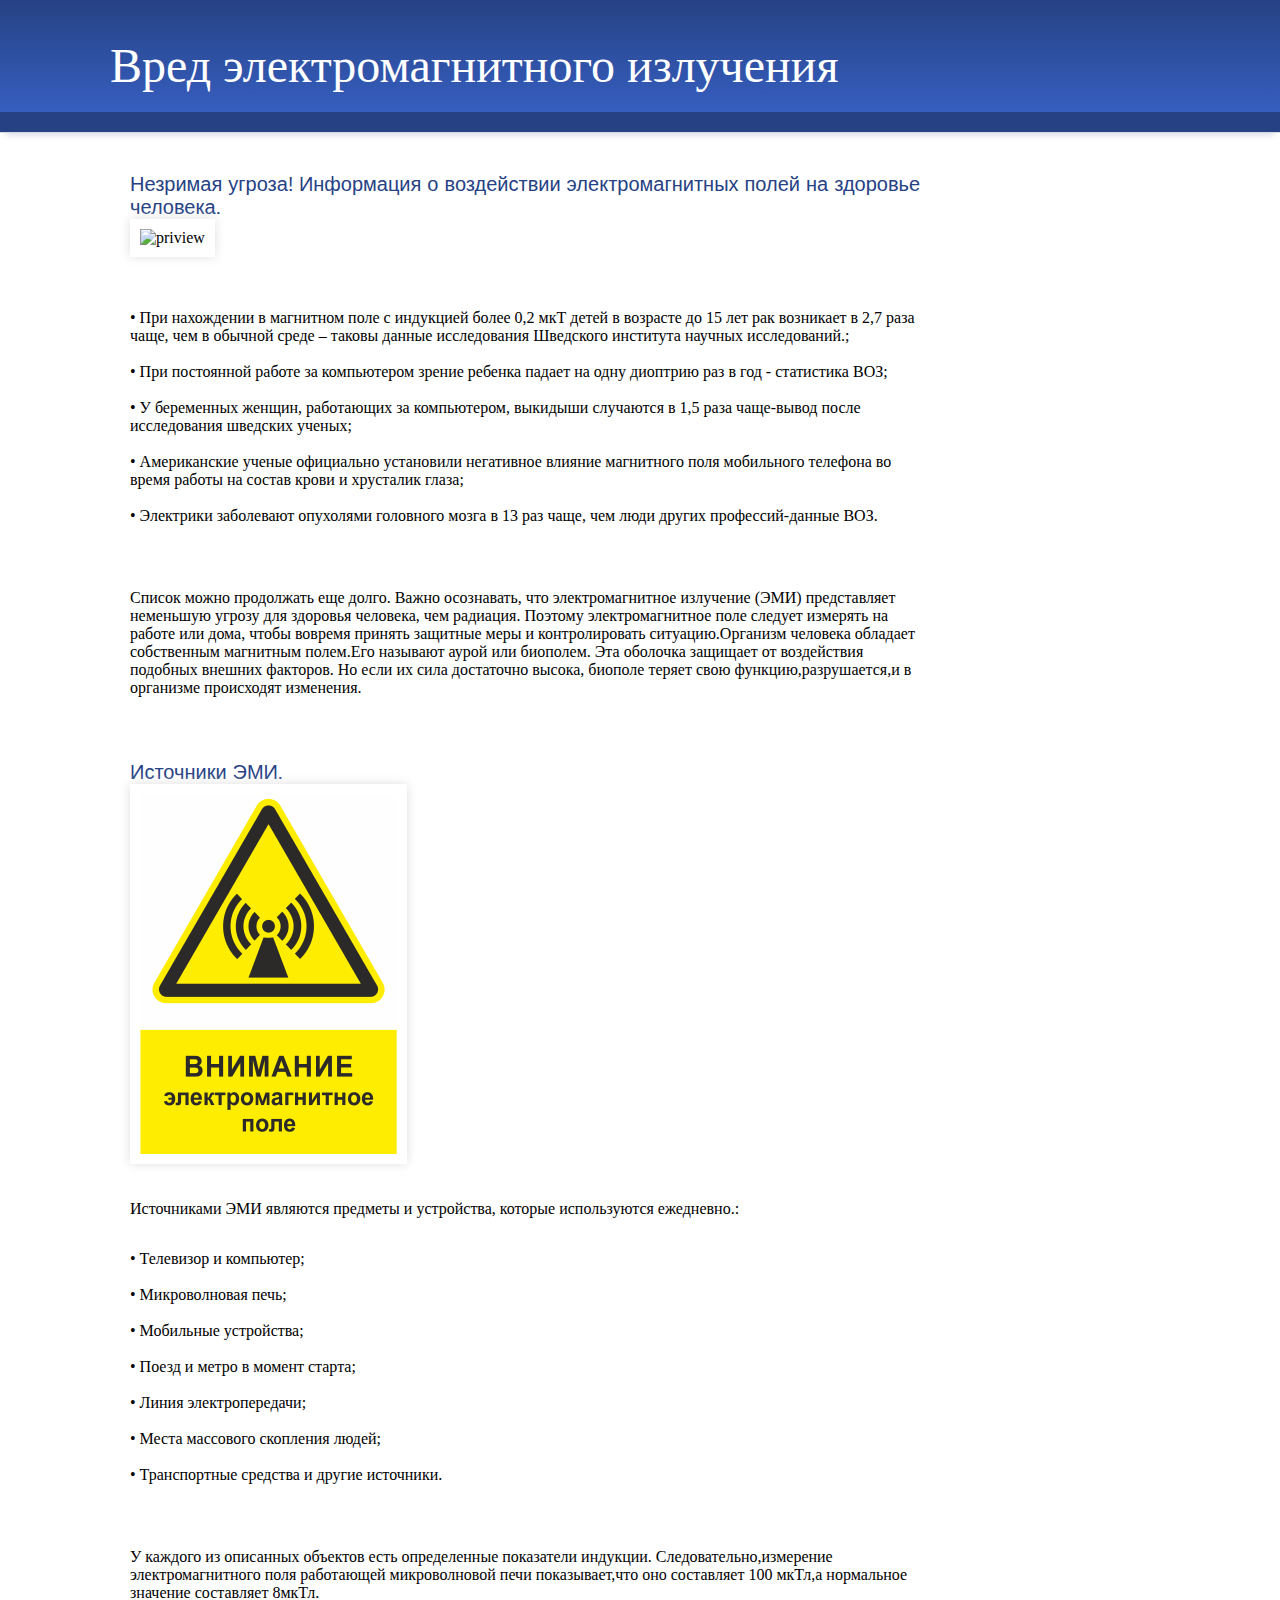
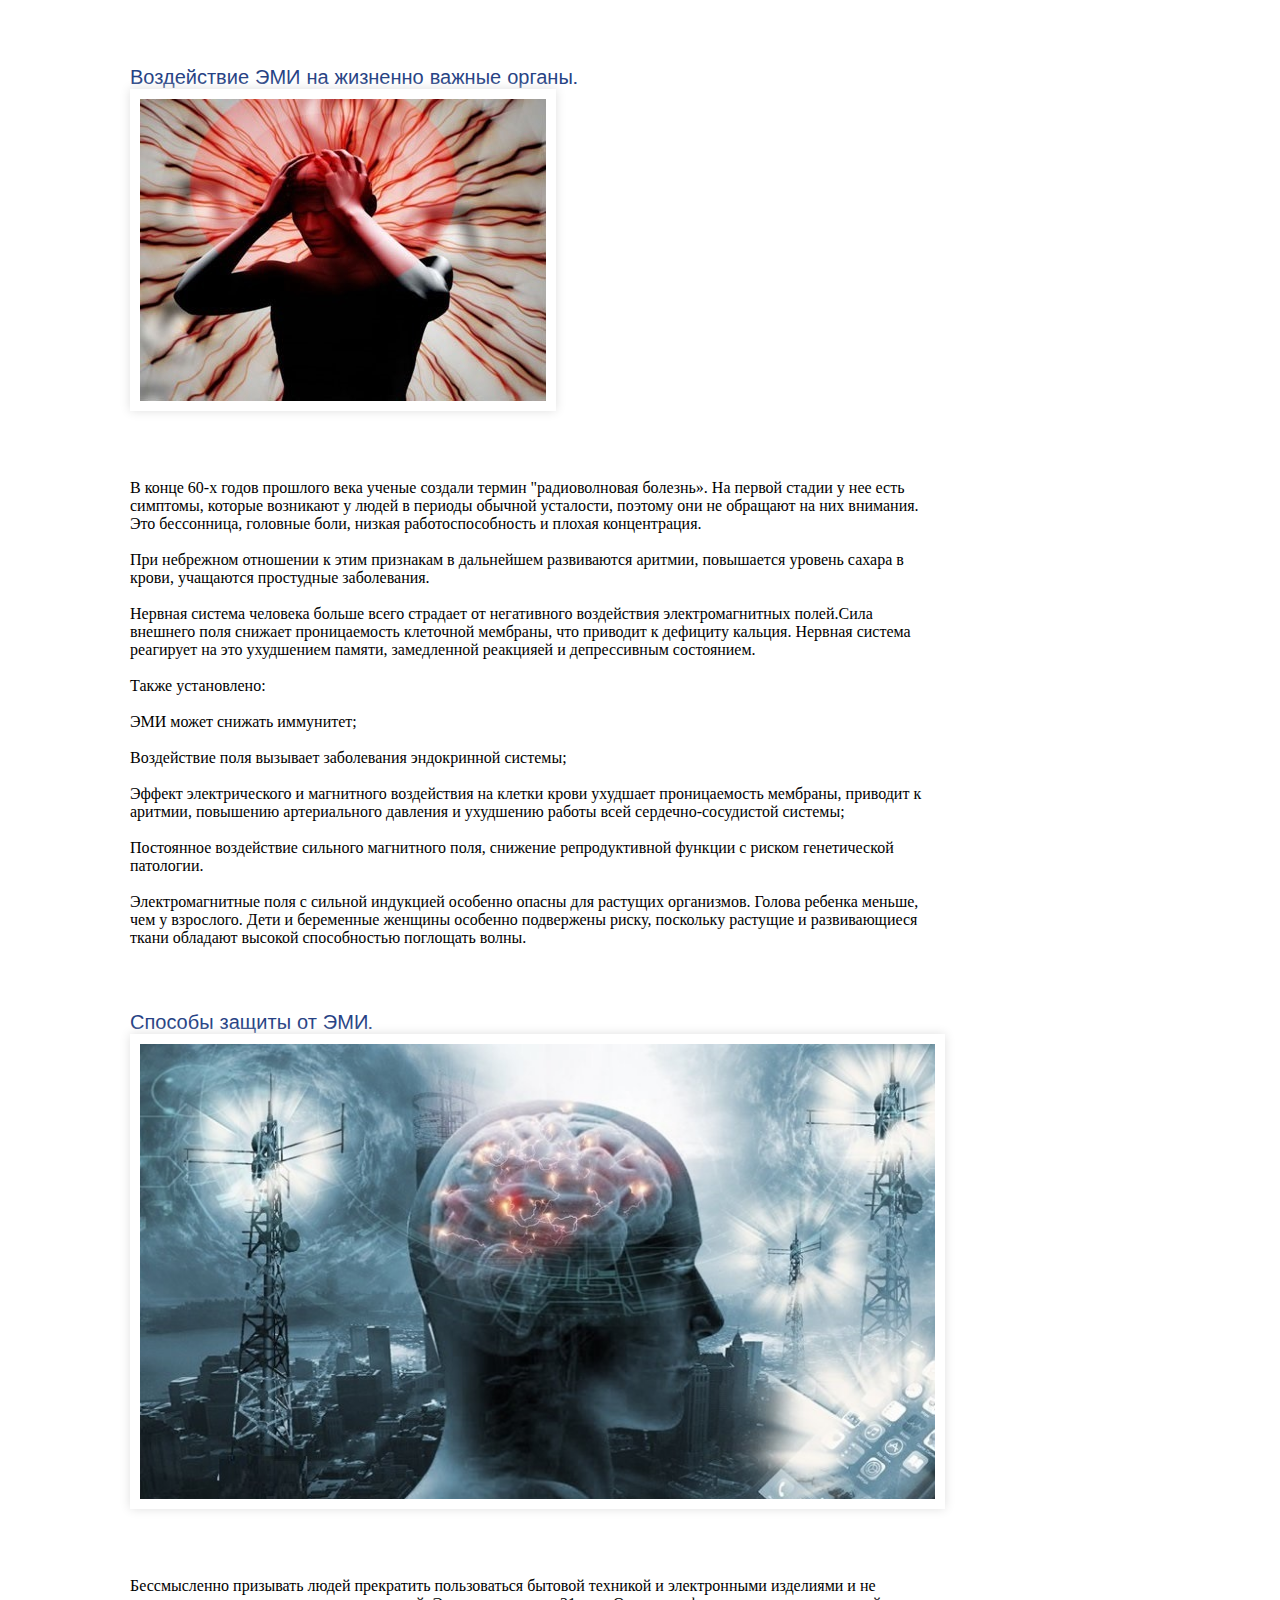
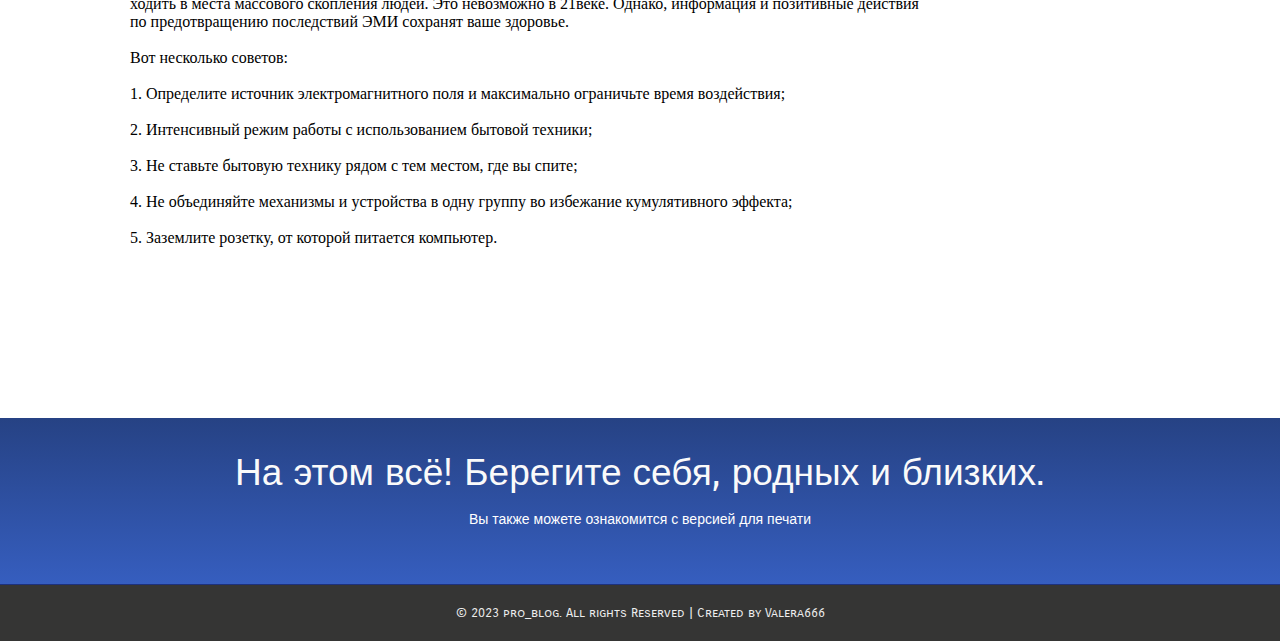
==== commit f41c4bf1: "Update index.html" ====
--- a/index.html
+++ b/index.html
@@ -60,7 +60,7 @@
 							&bull; Места массового скопления людей; <br><br>
 							&bull; Транспортные средства и другие источники. <br></h3></p>
 
-							<p><h3>У каждого из описанных объектов есть определенные показатели индукции. Следовательно,измерение электромагнитного поля работающей микроволновой печипоказывает,что оно составляет 8мктл,а измерение электромагнитного поляпылесоса-100мктл.Нормальное значение составляет</h3></p>
+							<p><h3>У каждого из описанных объектов есть определенные показатели индукции. Следовательно,измерение электромагнитного поля работающей микроволновой печи показывает,что оно составляет 100 мкТл,а нормальное значение составляет 8мкТл.</h3></p>
 							<p> </p>
 							<h5><a href="#">Воздействие ЭМИ на жизненно важные органы.</a></h5>
 							<div class="blog-box-image">
@@ -69,7 +69,7 @@
 							<p> </p>
 							<p><h3>В конце 60-х годов прошлого века ученые создали термин "радиоволновая болезнь». На первой стадии у нее есть симптомы, которые возникают у людей в периоды обычной усталости, поэтому они не обращают на них внимания. Это бессонница, головные боли, низкая работоспособность и плохая концентрация.<br><br>
 При небрежном отношении к этим признакам в дальнейшем развиваются аритмии, повышается уровень сахара в крови, учащаются простудные заболевания.<br><br>
-Нервная система человека больше всего страдает от негативного воздействия электромагнитных полей.Сила внешнего поля снижает проницаемость клеточной мембраны, что приводит к дефициту кальция. Нервная система реагирует на это ухудшением памяти, замедленным и реакциями и депрессивными состояниями.<br>
+Нервная система человека больше всего страдает от негативного воздействия электромагнитных полей.Сила внешнего поля снижает проницаемость клеточной мембраны, что приводит к дефициту кальция. Нервная система реагирует на это ухудшением памяти, замедленной реакцияей и депрессивным состоянием.<br>
 <br>Также установлено:<br><br>
 ЭМИ может снижать иммунитет;<br><br>
 Воздействие поля вызывает заболевания эндокринной системы;<br><br>Эффект электрического и магнитного воздействия на клетки крови ухудшает проницаемость мембраны, приводит к аритмии, повышению артериального давления и ухудшению работы всей сердечно-сосудистой системы;<br><br>
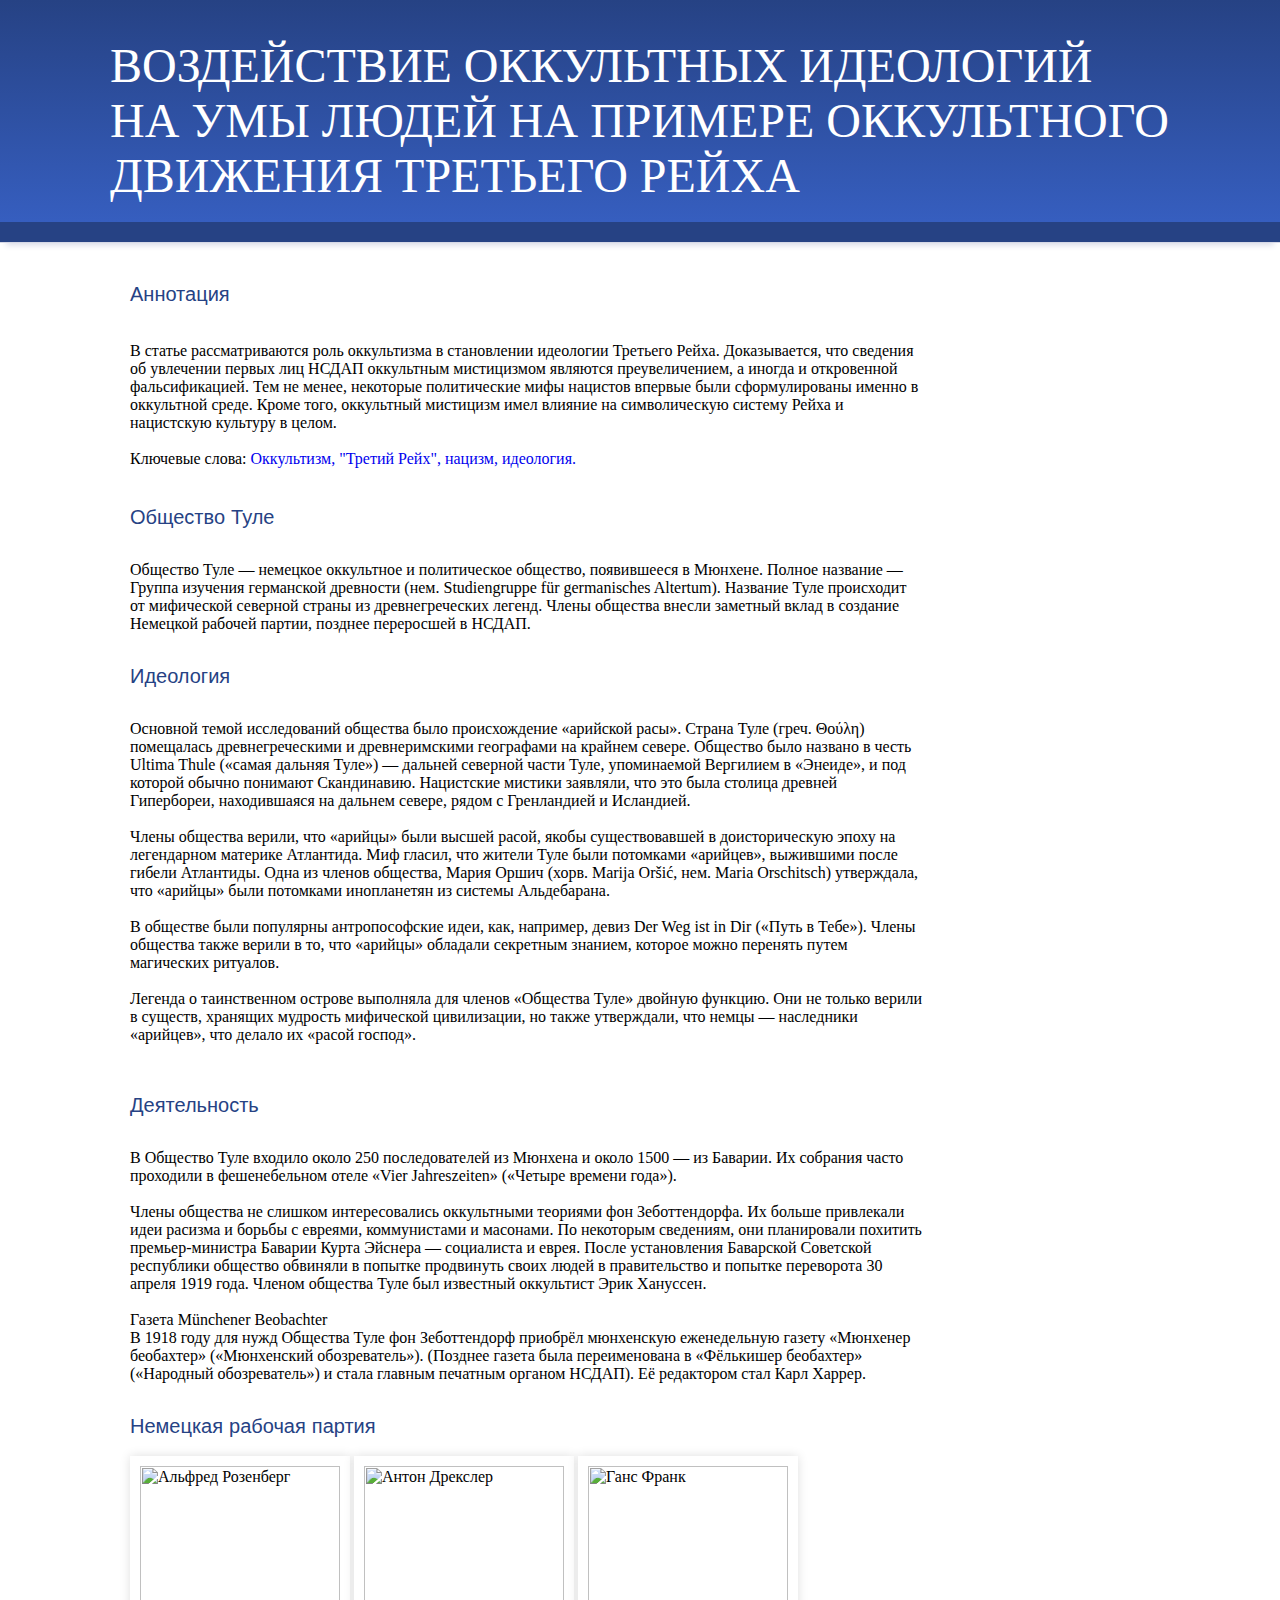
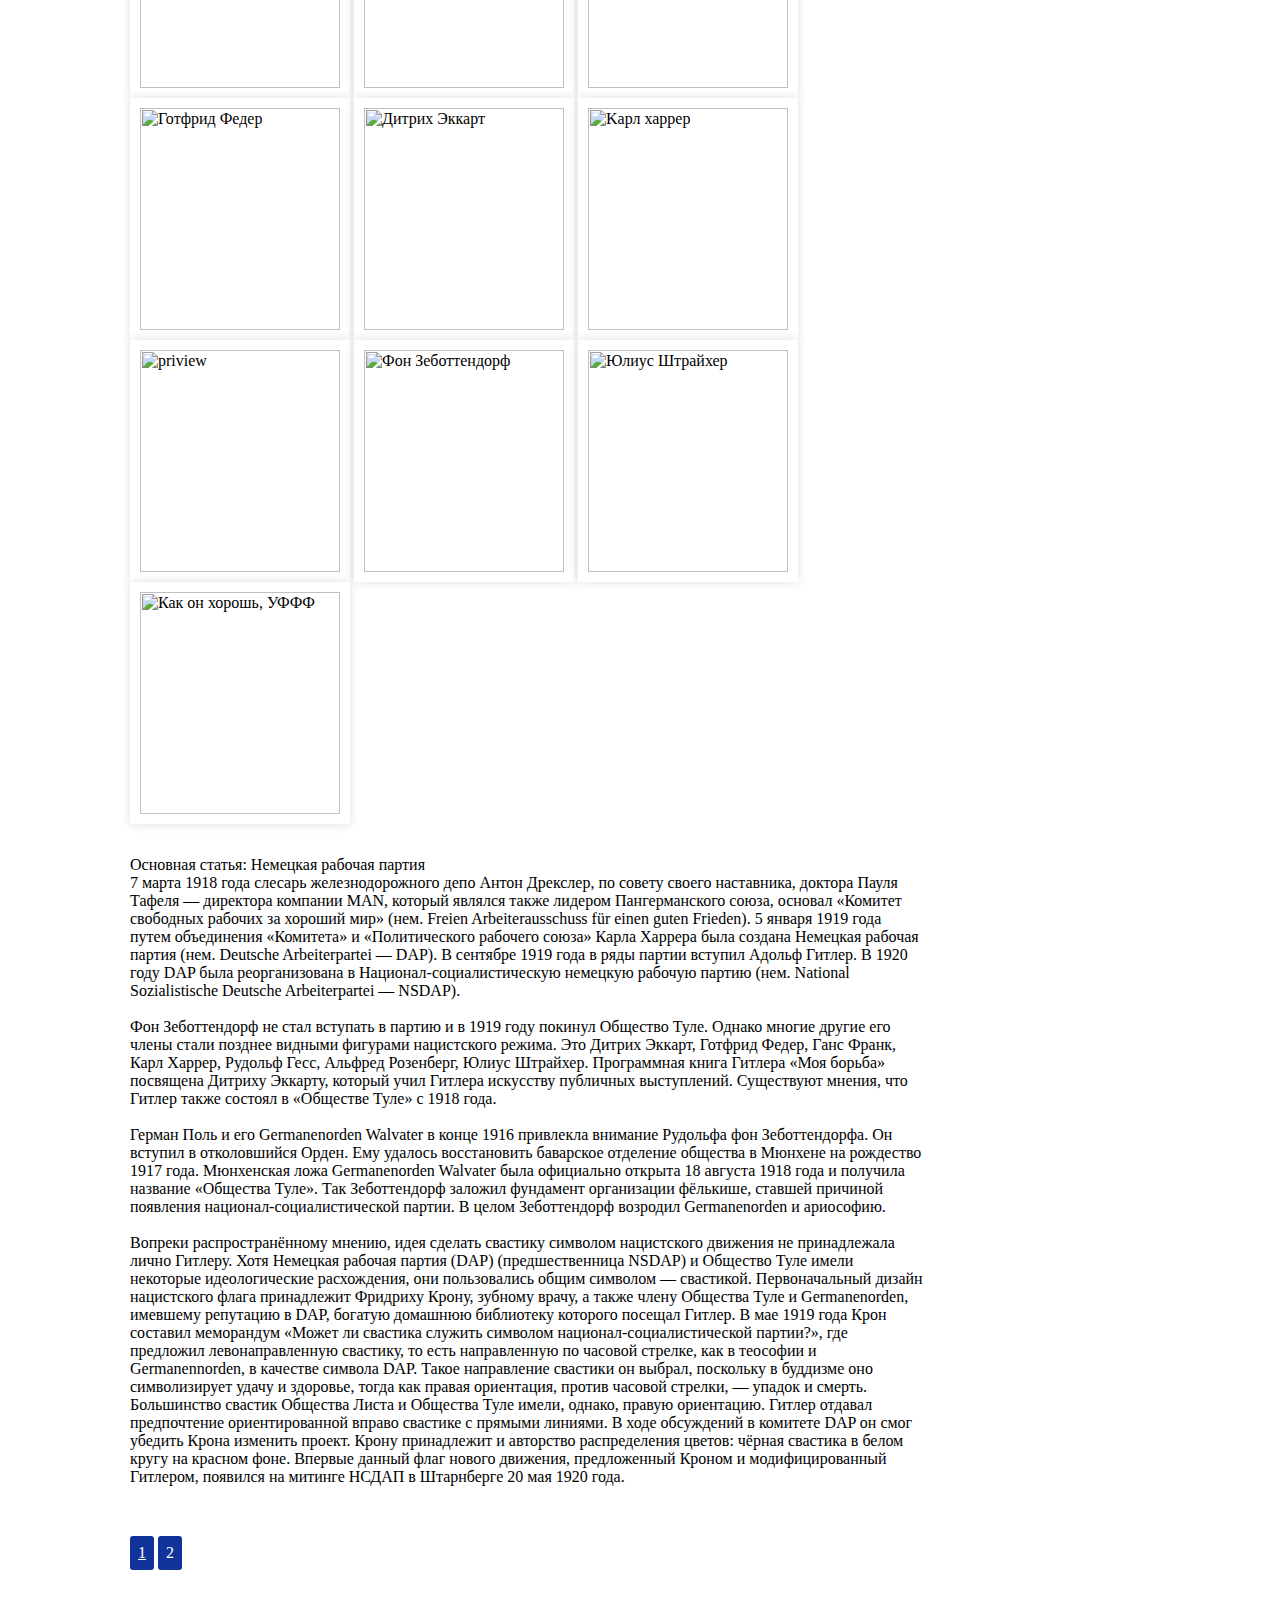
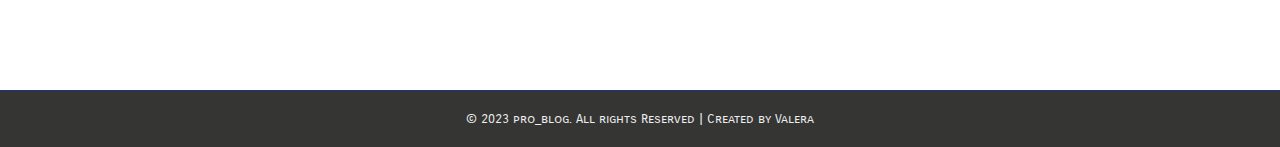
==== commit 4d2bf569: "Update index.html" ====
--- a/index.html
+++ b/index.html
@@ -1,135 +1,235 @@
-<!DOCTYPE HTML>
+﻿<!DOCTYPE HTML>
+
 <html>
+
 	<head>
+
 		<meta http-equiv="Content-Type" content="text/html; charset=utf-8" />
+
 		<link href="css/style.css" rel="stylesheet" type="text/css"  media="all" />
-		<title>Влияние ЭМИ на человека</title>
+
+		<title>Нацики</title>
+
 		<meta name="viewport" content="width=device-width,initial-scale=1">
+
 		<link href='//fonts.googleapis.com/css?family=Carrois+Gothic+SC' rel='stylesheet' type='text/css'>
+
 	</head>
+
 	<body>
+
 		<!-- Start-wrap -->		
+
 			<!-- Start-Header-->			
+
 			<div class="header">
+
 				<div class="wrap">
+
 				<!-- Start-logo-->
+
 				<div class="logo">
-					<p><font color="white" size="20">  Вред электромагнитного излучения  </font> </p>
+
+					<p><font color="white" size="16"> ВОЗДЕЙСТВИЕ ОККУЛЬТНЫХ ИДЕОЛОГИЙ НА УМЫ ЛЮДЕЙ НА ПРИМЕРЕ ОККУЛЬТНОГО ДВИЖЕНИЯ ТРЕТЬЕГО РЕЙХА</font> </p>
+
 				</div>				
+
 				<!-- End-Logo-->
+
 				<!-- Start-Header-nav-->				
+
 				<div class="clear"> </div>				
+
 				<!-- End-Header-nav-->
-			</div>
-			</div>
+
+			</div>
+
+			</div>
+
 			<div class="header-nav1">
 
+
+
 			<!-- End-Header-->
+
 			<div class="clear"> </div>
+
 			<!-- content-gallery-->
-			</div>
+
+			</div>
+
 			<div class="wrap">
+
 				
 
+
+
 					<div class="bloder-content">
+
 						
+
 						<div class="blog-box1">
-							<h5><a href="#">Незримая угроза! Информация  о воздействии электромагнитных полей на здоровье человека.</a></h5>
+
+							<h5><a href="#">Аннотация</a></h5><br><br>
+
+							<h4><a>В статье рассматриваются роль оккультизма в становлении идеологии Третьего Рейха. Доказывается, что сведения об увлечении первых лиц НСДАП оккультным мистицизмом являются преувеличением, а иногда и откровенной фальсификацией. Тем не менее, некоторые политические мифы нацистов впервые были сформулированы именно в оккультной среде. Кроме того, оккультный мистицизм имел влияние на символическую систему Рейха и нацистскую культуру в целом.</a></h4><br>
+
+							<h4><a>Ключевые слова: <a href="https://ru.wikipedia.org/wiki/%D0%9E%D0%BA%D0%BA%D1%83%D0%BB%D1%8C%D1%82%D0%B8%D0%B7%D0%BC">Оккультизм, </a><a href="https://ru.wikipedia.org/wiki/%D0%9D%D0%B0%D1%86%D0%B8%D1%81%D1%82%D1%81%D0%BA%D0%B0%D1%8F_%D0%93%D0%B5%D1%80%D0%BC%D0%B0%D0%BD%D0%B8%D1%8F">"Третий Рейх", </a><a href="https://ru.wikipedia.org/wiki/%D0%9D%D0%B0%D1%86%D0%B8%D0%B7%D0%BC">нацизм, </a><a href="https://ru.wikipedia.org/wiki/%D0%98%D0%B4%D0%B5%D0%BE%D0%BB%D0%BE%D0%B3%D0%B8%D1%8F">идеология.</a>
+
+							</a></h4><br>
+
+							<div class="blog-box-content">
+
+							<h5><a href="#">Общество Туле</a></h5>
+
+							<p><h3>Общество Туле  — немецкое оккультное и политическое общество, появившееся в Мюнхене. Полное название — Группа изучения германской древности (нем. Studiengruppe für germanisches Altertum). Название Туле происходит от мифической северной страны из древнегреческих легенд. Члены общества внесли заметный вклад в создание Немецкой рабочей партии, позднее переросшей в НСДАП.</h3> </p>
+
+							<h5><a href="#">Идеология</a></h5>
+
+							<p><h3>Основной темой исследований общества было происхождение «арийской расы». Страна Туле (греч. Θούλη) помещалась древнегреческими и древнеримскими географами на крайнем севере. Общество было названо в честь Ultima Thule («самая дальняя Туле») — дальней северной части Туле, упоминаемой Вергилием в «Энеиде», и под которой обычно понимают Скандинавию. Нацистские мистики заявляли, что это была столица древней Гипербореи, находившаяся на дальнем севере, рядом с Гренландией и Исландией.<br><br>
+
+Члены общества верили, что «арийцы» были высшей расой, якобы существовавшей в доисторическую эпоху на легендарном материке Атлантида. Миф гласил, что жители Туле были потомками «арийцев», выжившими после гибели Атлантиды. Одна из членов общества, Мария Оршич (хорв. Marija Oršić, нем. Maria Orschitsch) утверждала, что «арийцы» были потомками инопланетян из системы Альдебарана.<br><br>
+
+В обществе были популярны антропософские идеи, как, например, девиз Der Weg ist in Dir («Путь в Тебе»). Члены общества также верили в то, что «арийцы» обладали секретным знанием, которое можно перенять путем магических ритуалов.<br><br>
+
+Легенда о таинственном острове выполняла для членов «Общества Туле» двойную функцию. Они не только верили в существ, хранящих мудрость мифической цивилизации, но также утверждали, что немцы — наследники «арийцев», что делало их «расой господ».<br><br>
+
+</h3></p>
+
+							<h5><a href="#">Деятельность</a></h5>
+
+							<p><h3>
+
+							В Общество Туле входило около 250 последователей из Мюнхена и около 1500 — из Баварии. Их собрания часто проходили в фешенебельном отеле «Vier Jahreszeiten» («Четыре времени года»).<br><br>
+
+Члены общества не слишком интересовались оккультными теориями фон Зеботтендорфа. Их больше привлекали идеи расизма и борьбы с евреями, коммунистами и масонами. По некоторым сведениям, они планировали похитить премьер-министра Баварии Курта Эйснера — социалиста и еврея. После установления Баварской Советской республики общество обвиняли в попытке продвинуть своих людей в правительство и попытке переворота 30 апреля 1919 года. Членом общества Туле был известный оккультист Эрик Хануссен.<br><br>
+
+Газета Münchener Beobachter<br>
+
+В 1918 году для нужд Общества Туле фон Зеботтендорф приобрёл мюнхенскую еженедельную газету «Мюнхенер беобахтер» («Мюнхенский обозреватель»). (Позднее газета была переименована в «Фёлькишер беобахтер» («Народный обозреватель») и стала главным печатным органом НСДАП). Её редактором стал Карл Харрер.<br><br.
+
+							</h3></p>
+
+							<h5><a href="#">Немецкая рабочая партия</a></h5><br>
+
 							<div class="blog-box-image">
-								<img src="images/волны.gif" title="priview" />
+
+								<img src="images/Альфред Розенберг.jpg" width="200" height="222" title="Альфред Розенберг"/>
+
+<img src="images/Антон Дрекслер.jpg" width="200" height="222" title="Антон Дрекслер"/>
+
+<img src="images/Ганс Франк.jpg" width="200" height="222" title="Ганс Франк"/>
+
+<img src="images/Готфрид Федер.jpg" width="200" height="222" title="Готфрид Федер" />
+
+<img src="images/Дитрих Эккарт.jpg" width="200" height="222" title="Дитрих Эккарт" />
+
+<img src="images/карл харрер.jpg" width="200" height="222" title="Kарл харрер" />
+
+<img src="images/Рудольф Гесс.jpg" width="200" height="222" title="priview" />
+
+<img src="images/Фон Зеботтендорф.jpg" width="200" height="222" title="Фон Зеботтендорф" />
+
+<img src="images/Юлиус Штрайхер.jpg" width="200" height="222" title="Юлиус Штрайхер" />
+
+<img src="images/officer.jpg" width="200" height="222" title="Как он хорошь, УФФФ"/>
+
 							</div>
-							<div class="blog-box-content">
-							<p><h3>&bull; При нахождении в магнитном поле с индукцией более 0,2 мкТ  детей в возрасте до 15 лет рак возникает в 2,7 раза чаще, чем в обычной среде – таковы данные исследования Шведского института научных исследований.;<br><br>
-							&bull; При постоянной работе за компьютером зрение ребенка падает на одну диоптрию раз в год - статистика ВОЗ;<br><br>
-							&bull; У беременных женщин, работающих за компьютером, выкидыши случаются в 1,5 раза чаще-вывод после исследования шведских ученых;<br><br>
-							&bull; Американские ученые официально установили негативное влияние магнитного поля мобильного телефона во время работы на состав крови и хрусталик глаза;<br><br>
-							&bull; Электрики заболевают опухолями головного мозга в 13 раз чаще, чем люди других профессий-данные ВОЗ.</h3></p>
-							<p><h3>Список можно продолжать еще долго. Важно осознавать, что электромагнитное излучение (ЭМИ) представляет неменьшую угрозу для здоровья человека, чем радиация. Поэтому электромагнитное поле следует измерять на работе или дома, чтобы вовремя принять защитные меры и контролировать ситуацию.Организм человека обладает собственным магнитным полем.Его называют аурой или биополем. Эта оболочка защищает от воздействия подобных внешних факторов. Но если их сила достаточно высока, биополе теряет свою функцию,разрушается,и в организме происходят изменения.</h3> </p>
-							<p> </p>
-							<h5><a href="#">Источники ЭМИ.</a></h5>
-							<div class="blog-box-image">
-								<img src="images/эми.png" title="priview" />
-							</div>
-							<p> </p>
-							<h5>Источниками ЭМИ являются предметы и устройства, которые используются ежедневно.:</h5>
-							<p><h3>&bull; Телевизор и компьютер; <br><br>
-							&bull; Микроволновая печь; <br><br>
-							&bull; Мобильные устройства; <br><br>
-							&bull; Поезд и метро в момент старта; <br><br>
-							&bull; Линия электропередачи; <br><br>
-							&bull; Места массового скопления людей; <br><br>
-							&bull; Транспортные средства и другие источники. <br></h3></p>
-
-							<p><h3>У каждого из описанных объектов есть определенные показатели индукции. Следовательно,измерение электромагнитного поля работающей микроволновой печи показывает,что оно составляет 100 мкТл,а нормальное значение составляет 8мкТл.</h3></p>
-							<p> </p>
-							<h5><a href="#">Воздействие ЭМИ на жизненно важные органы.</a></h5>
-							<div class="blog-box-image">
-								<img src="images/больной.png" title="priview" />
-							</div>
-							<p> </p>
-							<p><h3>В конце 60-х годов прошлого века ученые создали термин "радиоволновая болезнь». На первой стадии у нее есть симптомы, которые возникают у людей в периоды обычной усталости, поэтому они не обращают на них внимания. Это бессонница, головные боли, низкая работоспособность и плохая концентрация.<br><br>
-При небрежном отношении к этим признакам в дальнейшем развиваются аритмии, повышается уровень сахара в крови, учащаются простудные заболевания.<br><br>
-Нервная система человека больше всего страдает от негативного воздействия электромагнитных полей.Сила внешнего поля снижает проницаемость клеточной мембраны, что приводит к дефициту кальция. Нервная система реагирует на это ухудшением памяти, замедленной реакцияей и депрессивным состоянием.<br>
-<br>Также установлено:<br><br>
-ЭМИ может снижать иммунитет;<br><br>
-Воздействие поля вызывает заболевания эндокринной системы;<br><br>Эффект электрического и магнитного воздействия на клетки крови ухудшает проницаемость мембраны, приводит к аритмии, повышению артериального давления и ухудшению работы всей сердечно-сосудистой системы;<br><br>
-Постоянное воздействие сильного магнитного поля, снижение репродуктивной функции с риском генетической патологии.<br><br>
-Электромагнитные поля с сильной индукцией особенно опасны для растущих организмов. Голова ребенка меньше, чем у взрослого. Дети и беременные женщины особенно подвержены риску, поскольку растущие и развивающиеся ткани обладают высокой способностью поглощать волны.<br>
-					</h3></p>
-							<p> </p>
-							<h5><a href="#">Способы защиты от ЭМИ.</a></h5>
-							<div class="blog-box-image">
-								<img src="images/ой.png" title="priview" />
-							</div>
-							<p> </p>
+
 							<p><h3>
-								Бессмысленно призывать людей прекратить пользоваться бытовой техникой и электронными изделиями и не ходить в места массового скопления людей. Это невозможно в 21веке. Однако, информация и позитивные действия по предотвращению последствий ЭМИ сохранят ваше здоровье.<br><br>
-								Вот несколько советов:<br><br>
-
-1.	Определите источник электромагнитного поля и максимально ограничьте время воздействия;<br><br>
-
-2.	Интенсивный режим работы с использованием бытовой техники;<br><br>
-
-3.	Не ставьте бытовую технику рядом с тем местом, где вы спите;<br><br>
-
-4.	Не объединяйте механизмы и устройства в одну группу во избежание кумулятивного эффекта;<br><br>
-
-5.	Заземлите розетку, от которой питается компьютер.<br><br>
-
+
+							Основная статья: Немецкая рабочая партия<br>
+
+7 марта 1918 года слесарь железнодорожного депо Антон Дрекслер, по совету своего наставника, доктора Пауля Тафеля — директора компании MAN, который являлся также лидером Пангерманского союза, основал «Комитет свободных рабочих за хороший мир» (нем. Freien Arbeiterausschuss für einen guten Frieden). 5 января 1919 года путем объединения «Комитета» и «Политического рабочего союза» Карла Харрера была создана Немецкая рабочая партия (нем. Deutsche Arbeiterpartei — DAP). В сентябре 1919 года в ряды партии вступил Адольф Гитлер. В 1920 году DAP была реорганизована в Национал-социалистическую немецкую рабочую партию (нем. National Sozialistische Deutsche Arbeiterpartei — NSDAP).<br><br>
+
+Фон Зеботтендорф не стал вступать в партию и в 1919 году покинул Общество Туле. Однако многие другие его члены стали позднее видными фигурами нацистского режима. Это Дитрих Эккарт, Готфрид Федер, Ганс Франк, Карл Харрер, Рудольф Гесс, Альфред Розенберг, Юлиус Штрайхер. Программная книга Гитлера «Моя борьба» посвящена Дитриху Эккарту, который учил Гитлера искусству публичных выступлений. Существуют мнения, что Гитлер также состоял в «Обществе Туле» с 1918 года.<br><br>
+
+Герман Поль и его Germanenorden Walvater в конце 1916 привлекла внимание Рудольфа фон Зеботтендорфа. Он вступил в отколовшийся Орден. Ему удалось восстановить баварское отделение общества в Мюнхене на рождество 1917 года. Мюнхенская ложа Germanenorden Walvater была официально открыта 18 августа 1918 года и получила название «Общества Туле». Так  Зеботтендорф заложил фундамент организации фёлькише, ставшей причиной появления национал-социалистической партии. В целом Зеботтендорф возродил Germanenorden и ариософию.<br><br>
+
+Вопреки распространённому мнению, идея сделать свастику символом нацистского движения не принадлежала лично Гитлеру. Хотя Немецкая рабочая партия (DAP) (предшественница NSDAP) и Общество Туле имели некоторые идеологические расхождения, они пользовались общим символом — свастикой. Первоначальный дизайн нацистского флага принадлежит Фридриху Крону, зубному врачу, а также члену Общества Туле и Germanenorden, имевшему репутацию в DAP, богатую домашнюю библиотеку которого посещал Гитлер. В мае 1919 года Крон составил меморандум «Может ли свастика служить символом национал-социалистической партии?», где предложил левонаправленную свастику, то есть направленную по часовой стрелке, как в теософии и Germanennorden, в качестве символа DAP. Такое направление свастики он выбрал, поскольку в буддизме оно символизирует удачу и здоровье, тогда как правая ориентация, против часовой стрелки, — упадок и смерть. Большинство свастик Общества Листа и Общества Туле имели, однако, правую ориентацию. Гитлер отдавал предпочтение ориентированной вправо свастике с прямыми линиями. В ходе обсуждений в комитете DAP он смог убедить Крона изменить проект. Крону принадлежит и авторство распределения цветов: чёрная свастика в белом кругу на красном фоне. Впервые данный флаг нового движения, предложенный Кроном и модифицированный Гитлером, появился на митинге НСДАП в Штарнберге 20 мая 1920 года.<br><br>
 
 
 
 							</h3></p>
 
+<style>
+
+   .btn {
+
+    width:20;
+
+    height: 20;
+
+    display: inline-block; /* Строчно-блочный элемент */
+
+    background: #113399; /* Серый цвет фона */
+
+    color: #fff; /* Белый цвет текста */
+
+    padding: 0.5rem 0.5rem; /* Поля вокруг текста */
+
+    text-decoration: none; /* Убираем подчёркивание */
+
+    border-radius: 3px; /* Скругляем уголки */
+
+   }
+
+  </style>
+
+<a href="#" class="btn"><u>1</u></a>  <a href="index2.html" class="btn">2</a>
+
+
+
+
+
+
 
 
 
 						</div>
+
 					</div>					
+
 					<div class="clear"> </div>
+
 				</div>	
+
 			
+
 			</div>	
+
 <div class="clear"> </div>
+
 			<!-- End-content-gallery-->
+
 			<!-- DC Pagination:C9 Start -->
+
 			<div class="wrap">
+
 	    		<div class="clear"> </div>
+
 	<!-- DC Pagination:C9 End -->
+
 		</div>
+
 	<div class="clear"> </div>
-		<div class="footer">
-				<div class="wrap">
-				<h3>На этом всё! Берегите себя, родных и близких.</h3>
-				<p><a href="ЭЛЕКТРОМАГНИТНЫЕ ВОЛНЫ.docx"><font color="white">Вы также можете ознакомится с версией для печати</font></a></p>
-
-			
-			</div>
-			</div>
+
+		
+
+			</div>
+
 			<div class="footer1">
-	<p class="link"><span>© 2023 pro_blog. All rights Reserved | Created by Valera666</span></p>
+
+	<p class="link"><span>© 2023 pro_blog. All rights Reserved | Created by Valera</span></p>
+
 </div>
+
 		<!-- End-wrap -->
+
 		
+
 	</body>
+
 </html>
+
+	     
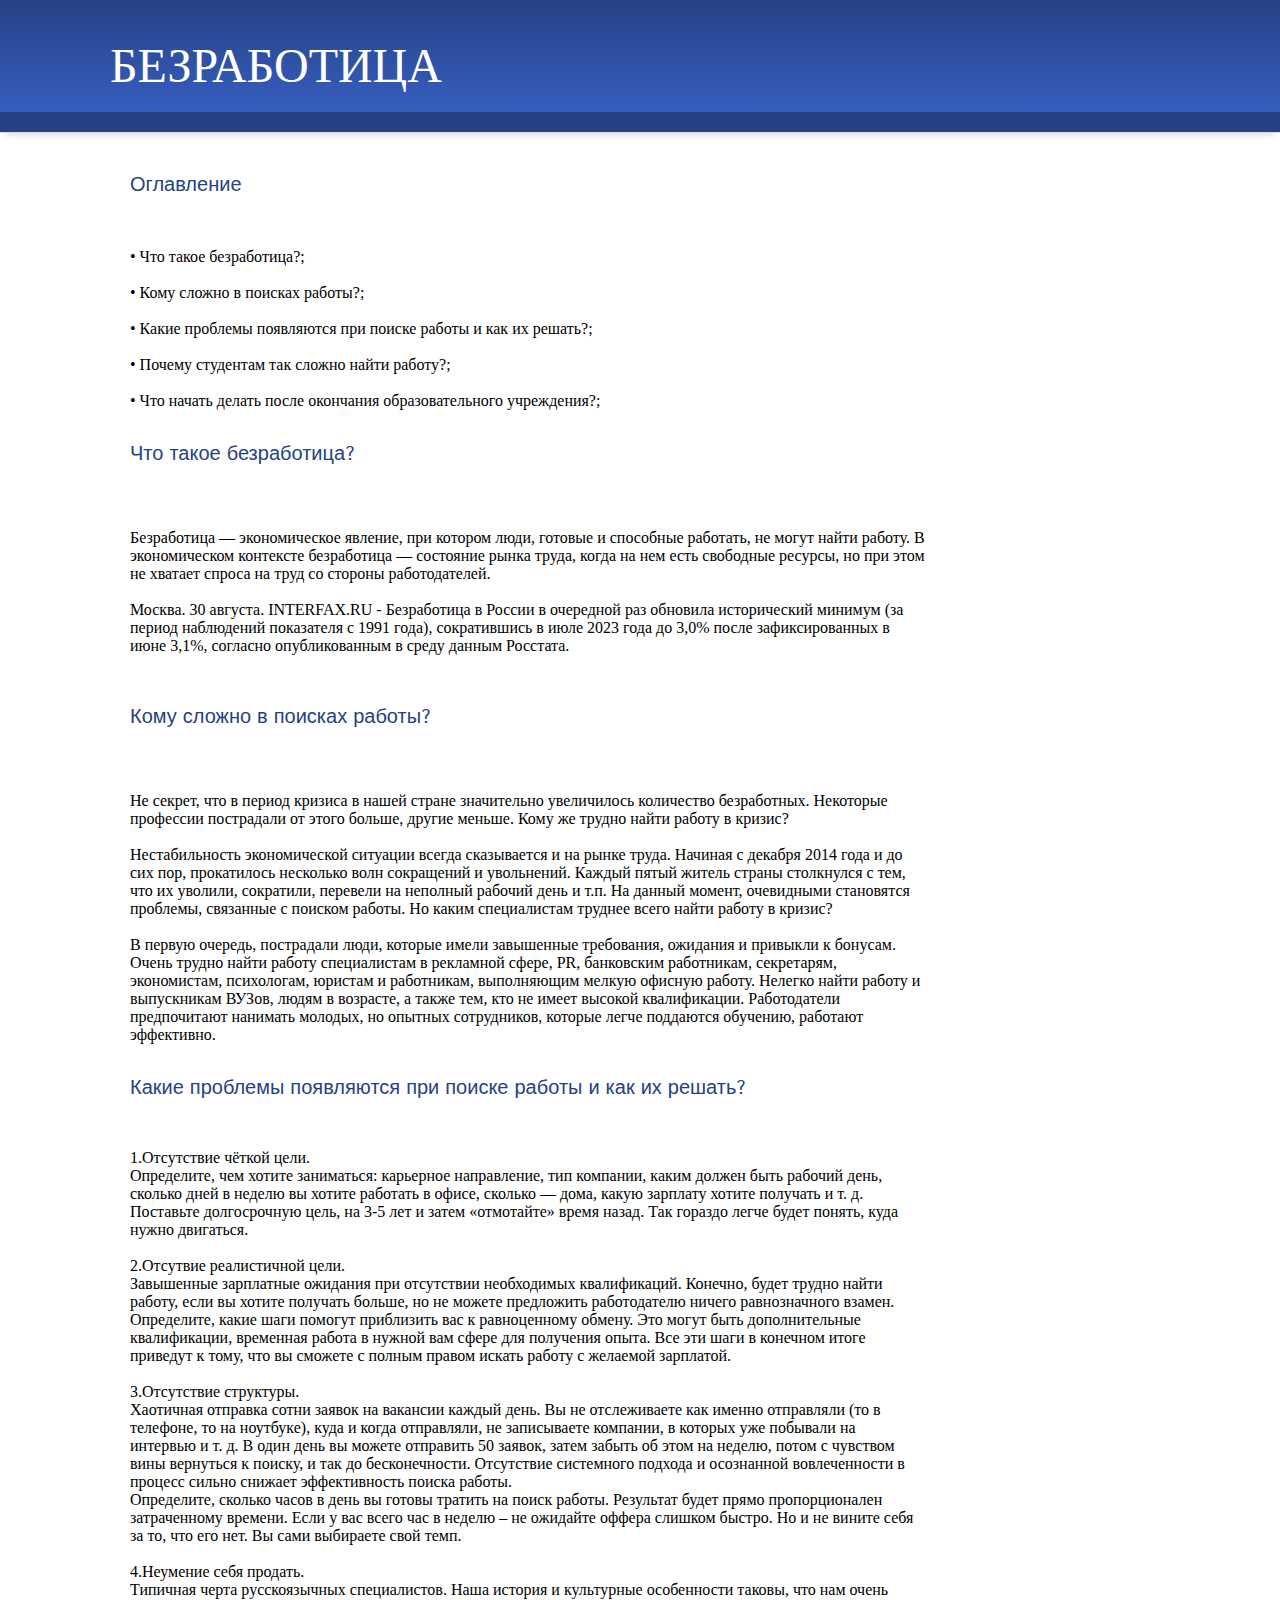
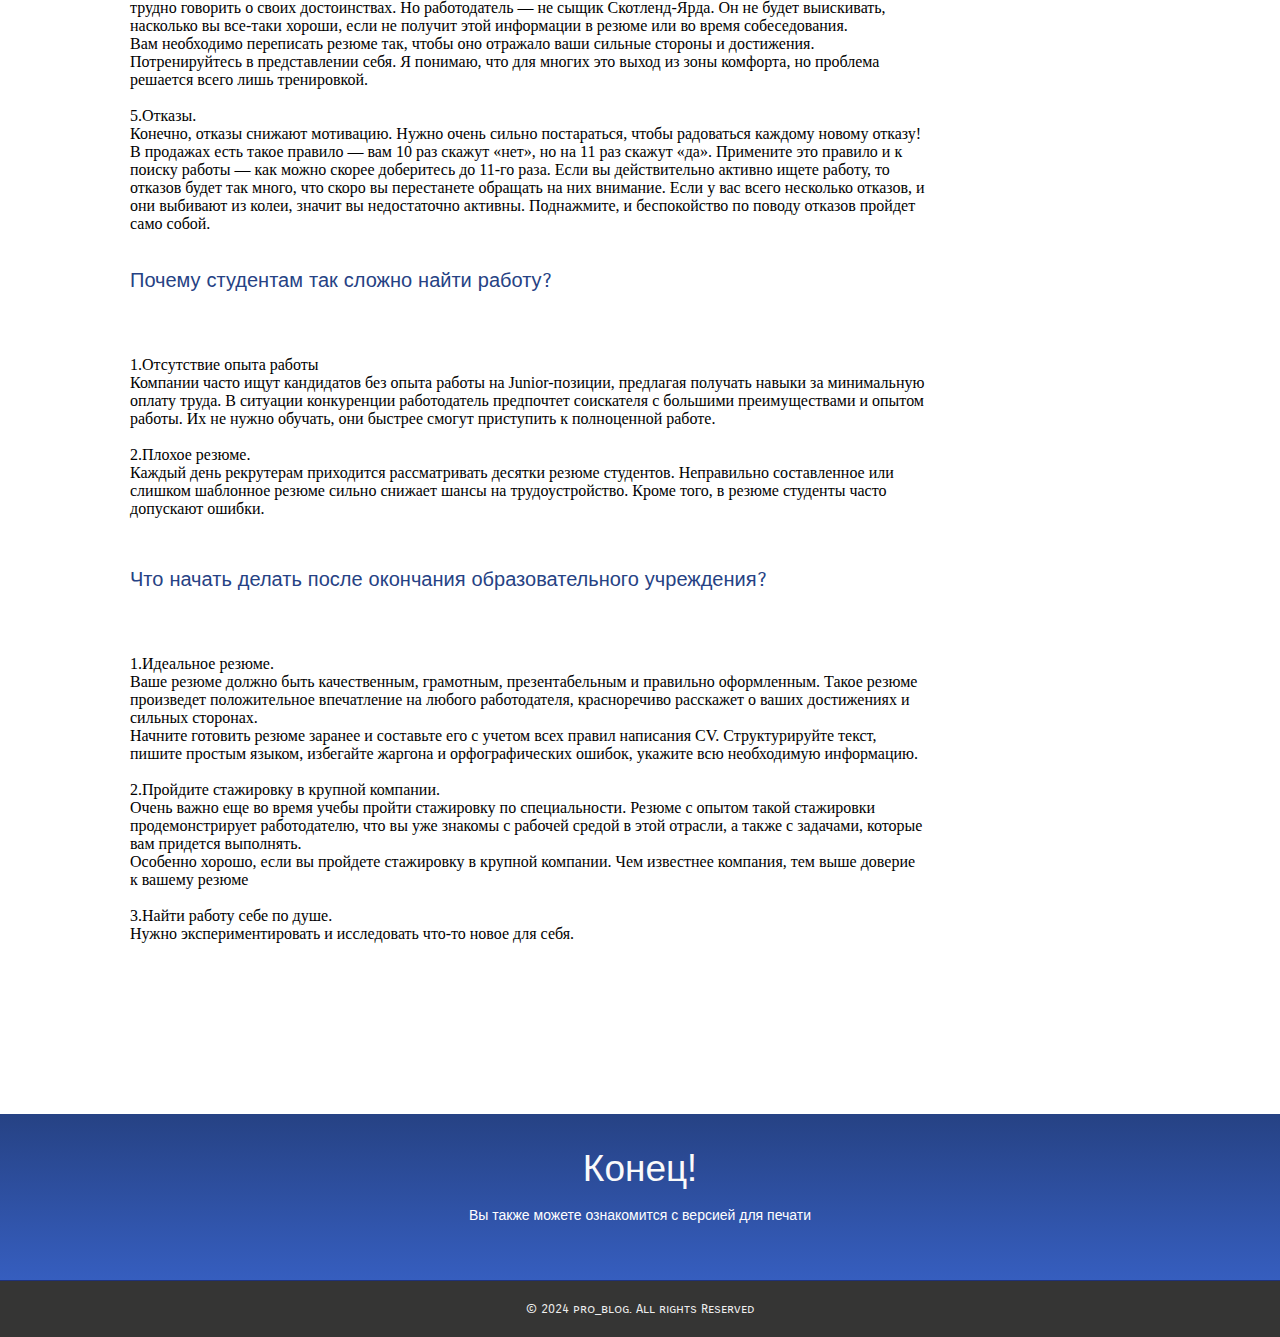
==== commit e0b379f5: "Update index.html" ====
--- a/index.html
+++ b/index.html
@@ -1,235 +1,139 @@
-﻿<!DOCTYPE HTML>
 
+<!DOCTYPE HTML>
 <html>
-
 	<head>
-
 		<meta http-equiv="Content-Type" content="text/html; charset=utf-8" />
-
 		<link href="css/style.css" rel="stylesheet" type="text/css"  media="all" />
-
-		<title>Нацики</title>
-
+		<title>О безработице</title>
 		<meta name="viewport" content="width=device-width,initial-scale=1">
-
 		<link href='//fonts.googleapis.com/css?family=Carrois+Gothic+SC' rel='stylesheet' type='text/css'>
-
 	</head>
-
 	<body>
-
 		<!-- Start-wrap -->		
-
 			<!-- Start-Header-->			
-
 			<div class="header">
-
 				<div class="wrap">
-
 				<!-- Start-logo-->
-
 				<div class="logo">
-
-					<p><font color="white" size="16"> ВОЗДЕЙСТВИЕ ОККУЛЬТНЫХ ИДЕОЛОГИЙ НА УМЫ ЛЮДЕЙ НА ПРИМЕРЕ ОККУЛЬТНОГО ДВИЖЕНИЯ ТРЕТЬЕГО РЕЙХА</font> </p>
-
+					<p><font color="white" size="24">  БЕЗРАБОТИЦА </font> </p>
 				</div>				
-
 				<!-- End-Logo-->
-
 				<!-- Start-Header-nav-->				
-
 				<div class="clear"> </div>				
-
 				<!-- End-Header-nav-->
-
 			</div>
-
 			</div>
-
 			<div class="header-nav1">
 
+			<!-- End-Header-->
+			<div class="clear"> </div>
+			<!-- content-gallery-->
+			</div>
+			<div class="wrap">
+				
+
+					<div class="bloder-content">
+						
+						<div class="blog-box1">
+							<h5><a href="#">Оглавление</a></h5>
+							<div class="blog-box-content">
+							<p><h4>
+							&bull; Что такое безработица?;<br><br>
+							&bull; Кому сложно в поисках работы?;<br><br>
+							&bull; Какие проблемы появляются при поиске работы и как их решать?;<br><br>
+							&bull; Почему студентам так сложно найти работу?;<br><br>
+							&bull; Что начать делать после окончания образовательного учреждения?;</h4></p>
+							<h5><a href="#">Что такое безработица?</a></h5>
+							<p> </p>
+							<p><h3>Безработица — экономическое явление, при котором люди, готовые и способные работать, не могут найти работу. В экономическом контексте безработица — состояние рынка труда, когда на нем есть свободные ресурсы, но при этом не хватает спроса на труд со стороны работодателей. <br><br>
+								Москва. 30 августа. INTERFAX.RU - Безработица в России в очередной раз обновила исторический минимум (за период наблюдений показателя с 1991 года), сократившись в июле 2023 года до 3,0% после зафиксированных в июне 3,1%, согласно опубликованным в среду данным Росстата.
+								<br><br>
+
+							</h3></p>
+							<h5><a href="#">Кому сложно в поисках работы?</a></h5>
+							<p> </p>
+							<p><h3>Не секрет, что в период кризиса в нашей стране значительно увеличилось количество безработных. Некоторые профессии пострадали от этого больше, другие меньше. Кому же трудно найти работу в кризис?<br><br>
+Нестабильность экономической ситуации всегда сказывается и на рынке труда. Начиная с декабря 2014 года и до сих пор, прокатилось несколько волн сокращений и увольнений. Каждый пятый житель страны столкнулся с тем, что их уволили, сократили, перевели на неполный рабочий день и т.п. На данный момент, очевидными становятся проблемы, связанные с поиском работы. Но каким специалистам труднее всего найти работу в кризис?<br><br>
+В первую очередь, пострадали люди, которые имели завышенные требования, ожидания и привыкли к бонусам. Очень трудно найти работу специалистам в рекламной сфере, PR, банковским работникам, секретарям, экономистам, психологам, юристам и работникам, выполняющим мелкую офисную работу. Нелегко найти работу и выпускникам ВУЗов, людям в возрасте, а также тем, кто не имеет высокой квалификации. Работодатели предпочитают нанимать молодых, но опытных сотрудников, которые легче поддаются обучению, работают эффективно.
+							</h3></p>
+							<h5><a href="#">Какие проблемы появляются при поиске работы и как их решать?</a></h5><br>
+							<p> </p>
+							<h2>1.Отсутствие чёткой цели.<br>Определите, чем хотите заниматься: карьерное направление, тип компании, каким должен быть рабочий день, сколько дней в неделю вы хотите работать в офисе, сколько — дома, какую зарплату хотите получать и т. д. Поставьте долгосрочную цель, на 3-5 лет и затем «отмотайте» время назад. Так гораздо легче будет понять, куда нужно двигаться.
+<br><br></h2>
+<h2>2.Отсутвие реалистичной цели.<br>Завышенные зарплатные ожидания при отсутствии необходимых квалификаций. Конечно, будет трудно найти работу, если вы хотите получать больше, но не можете предложить работодателю ничего равнозначного взамен.<br>
+
+	Определите, какие шаги помогут приблизить вас к равноценному обмену. Это могут быть дополнительные квалификации, временная работа в нужной вам сфере для получения опыта. Все эти шаги в конечном итоге приведут к тому, что вы сможете с полным правом искать работу с желаемой зарплатой.
+
+<br><br></h2>
+<h2>3.Отсутствие структуры.<br>Хаотичная отправка сотни заявок на вакансии каждый день. Вы не отслеживаете как именно отправляли (то в телефоне, то на ноутбуке), куда и когда отправляли, не записываете компании, в которых уже побывали на интервью и т. д. В один день вы можете отправить 50 заявок, затем забыть об этом на неделю, потом с чувством вины вернуться к поиску, и так до бесконечности. Отсутствие системного подхода и осознанной вовлеченности в процесс сильно снижает эффективность поиска работы.<br>
+
+Определите, сколько часов в день вы готовы тратить на поиск работы. Результат будет прямо пропорционален затраченному времени. Если у вас всего час в неделю – не ожидайте оффера слишком быстро. Но и не вините себя за то, что его нет. Вы сами выбираете свой темп.
+<br><br></h2>
+<h2>4.Неумение себя продать.<br>Типичная черта русскоязычных специалистов. Наша история и культурные особенности таковы, что нам очень трудно говорить о своих достоинствах. Но работодатель — не сыщик Скотленд-Ярда. Он не будет выискивать, насколько вы все-таки хороши, если не получит этой информации в резюме или во время собеседования.<br>
+Вам необходимо переписать резюме так, чтобы оно отражало ваши сильные стороны и достижения. Потренируйтесь в представлении себя. Я понимаю, что для многих это выход из зоны комфорта, но проблема решается всего лишь тренировкой. 
+<br><br></h2>
+<h2>5.Отказы.<br>Конечно, отказы снижают мотивацию. Нужно очень сильно постараться, чтобы радоваться каждому новому отказу!<br>
+В продажах есть такое правило — вам 10 раз скажут «нет», но на 11 раз скажут «да». Примените это правило и к поиску работы — как можно скорее доберитесь до 11-го раза. Если вы действительно активно ищете работу, то отказов будет так много, что скоро вы перестанете обращать на них внимание. Если у вас всего несколько отказов, и они выбивают из колеи, значит вы недостаточно активны. Поднажмите, и беспокойство по поводу отказов пройдет само собой.
+<br><br></h2>
+<br>
+							<h5><a href="#">Почему студентам так сложно найти работу?</a></h5>
+							
+							<p> </p>
+							<p><h3>
+								1.Отсутствие опыта работы<br>
+Компании часто ищут кандидатов без опыта работы на Junior-позиции, предлагая получать навыки за минимальную оплату труда. В ситуации конкуренции работодатель предпочтет соискателя с большими преимуществами и опытом работы. Их не нужно обучать, они быстрее смогут приступить к полноценной работе.<br><br>
+2.Плохое резюме.<br>
+Каждый день рекрутерам приходится рассматривать десятки резюме студентов. Неправильно составленное или слишком шаблонное резюме сильно снижает шансы на трудоустройство. Кроме того, в резюме студенты часто допускают ошибки.<br><br>
+							</h3></p>
+
+							<h5><a href="#">Что начать делать после окончания образовательного учреждения?</a></h5>
+							
+							<p> </p>
+							<p><h3>
+								1.Идеальное резюме.<br>
+Ваше резюме должно быть качественным, грамотным, презентабельным и правильно оформленным. Такое резюме произведет положительное впечатление на любого работодателя, красноречиво расскажет о ваших достижениях и сильных сторонах.<br>
+Начните готовить резюме заранее и составьте его с учетом всех правил написания CV. Структурируйте текст, пишите простым языком, избегайте жаргона и орфографических ошибок, укажите всю необходимую информацию.<br><br>
 
 
-			<!-- End-Header-->
+2.Пройдите стажировку в крупной компании.<br>
+Очень важно еще во время учебы пройти стажировку по специальности. Резюме с опытом такой стажировки продемонстрирует работодателю, что вы уже знакомы с рабочей средой в этой отрасли, а также с задачами, которые вам придется выполнять.<br>
+Особенно хорошо, если вы пройдете стажировку в крупной компании. Чем известнее компания, тем выше доверие к вашему резюме<br><br>
 
-			<div class="clear"> </div>
-
-			<!-- content-gallery-->
-
-			</div>
-
-			<div class="wrap">
-
-				
-
-
-
-					<div class="bloder-content">
-
-						
-
-						<div class="blog-box1">
-
-							<h5><a href="#">Аннотация</a></h5><br><br>
-
-							<h4><a>В статье рассматриваются роль оккультизма в становлении идеологии Третьего Рейха. Доказывается, что сведения об увлечении первых лиц НСДАП оккультным мистицизмом являются преувеличением, а иногда и откровенной фальсификацией. Тем не менее, некоторые политические мифы нацистов впервые были сформулированы именно в оккультной среде. Кроме того, оккультный мистицизм имел влияние на символическую систему Рейха и нацистскую культуру в целом.</a></h4><br>
-
-							<h4><a>Ключевые слова: <a href="https://ru.wikipedia.org/wiki/%D0%9E%D0%BA%D0%BA%D1%83%D0%BB%D1%8C%D1%82%D0%B8%D0%B7%D0%BC">Оккультизм, </a><a href="https://ru.wikipedia.org/wiki/%D0%9D%D0%B0%D1%86%D0%B8%D1%81%D1%82%D1%81%D0%BA%D0%B0%D1%8F_%D0%93%D0%B5%D1%80%D0%BC%D0%B0%D0%BD%D0%B8%D1%8F">"Третий Рейх", </a><a href="https://ru.wikipedia.org/wiki/%D0%9D%D0%B0%D1%86%D0%B8%D0%B7%D0%BC">нацизм, </a><a href="https://ru.wikipedia.org/wiki/%D0%98%D0%B4%D0%B5%D0%BE%D0%BB%D0%BE%D0%B3%D0%B8%D1%8F">идеология.</a>
-
-							</a></h4><br>
-
-							<div class="blog-box-content">
-
-							<h5><a href="#">Общество Туле</a></h5>
-
-							<p><h3>Общество Туле  — немецкое оккультное и политическое общество, появившееся в Мюнхене. Полное название — Группа изучения германской древности (нем. Studiengruppe für germanisches Altertum). Название Туле происходит от мифической северной страны из древнегреческих легенд. Члены общества внесли заметный вклад в создание Немецкой рабочей партии, позднее переросшей в НСДАП.</h3> </p>
-
-							<h5><a href="#">Идеология</a></h5>
-
-							<p><h3>Основной темой исследований общества было происхождение «арийской расы». Страна Туле (греч. Θούλη) помещалась древнегреческими и древнеримскими географами на крайнем севере. Общество было названо в честь Ultima Thule («самая дальняя Туле») — дальней северной части Туле, упоминаемой Вергилием в «Энеиде», и под которой обычно понимают Скандинавию. Нацистские мистики заявляли, что это была столица древней Гипербореи, находившаяся на дальнем севере, рядом с Гренландией и Исландией.<br><br>
-
-Члены общества верили, что «арийцы» были высшей расой, якобы существовавшей в доисторическую эпоху на легендарном материке Атлантида. Миф гласил, что жители Туле были потомками «арийцев», выжившими после гибели Атлантиды. Одна из членов общества, Мария Оршич (хорв. Marija Oršić, нем. Maria Orschitsch) утверждала, что «арийцы» были потомками инопланетян из системы Альдебарана.<br><br>
-
-В обществе были популярны антропософские идеи, как, например, девиз Der Weg ist in Dir («Путь в Тебе»). Члены общества также верили в то, что «арийцы» обладали секретным знанием, которое можно перенять путем магических ритуалов.<br><br>
-
-Легенда о таинственном острове выполняла для членов «Общества Туле» двойную функцию. Они не только верили в существ, хранящих мудрость мифической цивилизации, но также утверждали, что немцы — наследники «арийцев», что делало их «расой господ».<br><br>
-
-</h3></p>
-
-							<h5><a href="#">Деятельность</a></h5>
-
-							<p><h3>
-
-							В Общество Туле входило около 250 последователей из Мюнхена и около 1500 — из Баварии. Их собрания часто проходили в фешенебельном отеле «Vier Jahreszeiten» («Четыре времени года»).<br><br>
-
-Члены общества не слишком интересовались оккультными теориями фон Зеботтендорфа. Их больше привлекали идеи расизма и борьбы с евреями, коммунистами и масонами. По некоторым сведениям, они планировали похитить премьер-министра Баварии Курта Эйснера — социалиста и еврея. После установления Баварской Советской республики общество обвиняли в попытке продвинуть своих людей в правительство и попытке переворота 30 апреля 1919 года. Членом общества Туле был известный оккультист Эрик Хануссен.<br><br>
-
-Газета Münchener Beobachter<br>
-
-В 1918 году для нужд Общества Туле фон Зеботтендорф приобрёл мюнхенскую еженедельную газету «Мюнхенер беобахтер» («Мюнхенский обозреватель»). (Позднее газета была переименована в «Фёлькишер беобахтер» («Народный обозреватель») и стала главным печатным органом НСДАП). Её редактором стал Карл Харрер.<br><br.
-
+3.Найти работу себе по душе.<br>
+Нужно экспериментировать и исследовать что-то новое для себя.<br><br>
 							</h3></p>
-
-							<h5><a href="#">Немецкая рабочая партия</a></h5><br>
-
-							<div class="blog-box-image">
-
-								<img src="images/Альфред Розенберг.jpg" width="200" height="222" title="Альфред Розенберг"/>
-
-<img src="images/Антон Дрекслер.jpg" width="200" height="222" title="Антон Дрекслер"/>
-
-<img src="images/Ганс Франк.jpg" width="200" height="222" title="Ганс Франк"/>
-
-<img src="images/Готфрид Федер.jpg" width="200" height="222" title="Готфрид Федер" />
-
-<img src="images/Дитрих Эккарт.jpg" width="200" height="222" title="Дитрих Эккарт" />
-
-<img src="images/карл харрер.jpg" width="200" height="222" title="Kарл харрер" />
-
-<img src="images/Рудольф Гесс.jpg" width="200" height="222" title="priview" />
-
-<img src="images/Фон Зеботтендорф.jpg" width="200" height="222" title="Фон Зеботтендорф" />
-
-<img src="images/Юлиус Штрайхер.jpg" width="200" height="222" title="Юлиус Штрайхер" />
-
-<img src="images/officer.jpg" width="200" height="222" title="Как он хорошь, УФФФ"/>
-
-							</div>
-
-							<p><h3>
-
-							Основная статья: Немецкая рабочая партия<br>
-
-7 марта 1918 года слесарь железнодорожного депо Антон Дрекслер, по совету своего наставника, доктора Пауля Тафеля — директора компании MAN, который являлся также лидером Пангерманского союза, основал «Комитет свободных рабочих за хороший мир» (нем. Freien Arbeiterausschuss für einen guten Frieden). 5 января 1919 года путем объединения «Комитета» и «Политического рабочего союза» Карла Харрера была создана Немецкая рабочая партия (нем. Deutsche Arbeiterpartei — DAP). В сентябре 1919 года в ряды партии вступил Адольф Гитлер. В 1920 году DAP была реорганизована в Национал-социалистическую немецкую рабочую партию (нем. National Sozialistische Deutsche Arbeiterpartei — NSDAP).<br><br>
-
-Фон Зеботтендорф не стал вступать в партию и в 1919 году покинул Общество Туле. Однако многие другие его члены стали позднее видными фигурами нацистского режима. Это Дитрих Эккарт, Готфрид Федер, Ганс Франк, Карл Харрер, Рудольф Гесс, Альфред Розенберг, Юлиус Штрайхер. Программная книга Гитлера «Моя борьба» посвящена Дитриху Эккарту, который учил Гитлера искусству публичных выступлений. Существуют мнения, что Гитлер также состоял в «Обществе Туле» с 1918 года.<br><br>
-
-Герман Поль и его Germanenorden Walvater в конце 1916 привлекла внимание Рудольфа фон Зеботтендорфа. Он вступил в отколовшийся Орден. Ему удалось восстановить баварское отделение общества в Мюнхене на рождество 1917 года. Мюнхенская ложа Germanenorden Walvater была официально открыта 18 августа 1918 года и получила название «Общества Туле». Так  Зеботтендорф заложил фундамент организации фёлькише, ставшей причиной появления национал-социалистической партии. В целом Зеботтендорф возродил Germanenorden и ариософию.<br><br>
-
-Вопреки распространённому мнению, идея сделать свастику символом нацистского движения не принадлежала лично Гитлеру. Хотя Немецкая рабочая партия (DAP) (предшественница NSDAP) и Общество Туле имели некоторые идеологические расхождения, они пользовались общим символом — свастикой. Первоначальный дизайн нацистского флага принадлежит Фридриху Крону, зубному врачу, а также члену Общества Туле и Germanenorden, имевшему репутацию в DAP, богатую домашнюю библиотеку которого посещал Гитлер. В мае 1919 года Крон составил меморандум «Может ли свастика служить символом национал-социалистической партии?», где предложил левонаправленную свастику, то есть направленную по часовой стрелке, как в теософии и Germanennorden, в качестве символа DAP. Такое направление свастики он выбрал, поскольку в буддизме оно символизирует удачу и здоровье, тогда как правая ориентация, против часовой стрелки, — упадок и смерть. Большинство свастик Общества Листа и Общества Туле имели, однако, правую ориентацию. Гитлер отдавал предпочтение ориентированной вправо свастике с прямыми линиями. В ходе обсуждений в комитете DAP он смог убедить Крона изменить проект. Крону принадлежит и авторство распределения цветов: чёрная свастика в белом кругу на красном фоне. Впервые данный флаг нового движения, предложенный Кроном и модифицированный Гитлером, появился на митинге НСДАП в Штарнберге 20 мая 1920 года.<br><br>
-
-
-
-							</h3></p>
-
-<style>
-
-   .btn {
-
-    width:20;
-
-    height: 20;
-
-    display: inline-block; /* Строчно-блочный элемент */
-
-    background: #113399; /* Серый цвет фона */
-
-    color: #fff; /* Белый цвет текста */
-
-    padding: 0.5rem 0.5rem; /* Поля вокруг текста */
-
-    text-decoration: none; /* Убираем подчёркивание */
-
-    border-radius: 3px; /* Скругляем уголки */
-
-   }
-
-  </style>
-
-<a href="#" class="btn"><u>1</u></a>  <a href="index2.html" class="btn">2</a>
-
-
-
-
-
 
 
 
 
 						</div>
-
 					</div>					
-
 					<div class="clear"> </div>
-
 				</div>	
+			
+			</div>	
+<div class="clear"> </div>
+			<!-- End-content-gallery-->
+			<!-- DC Pagination:C9 Start -->
+			<div class="wrap">
+	    		<div class="clear"> </div>
+	<!-- DC Pagination:C9 End -->
+		</div>
+	<div class="clear"> </div>
+		<div class="footer">
+				<div class="wrap">
+				<h3>Конец!</h3>
+				<p><a href="ЭЛЕКТРОМАГНИТНЫЕ ВОЛНЫ.docx"><font color="white">Вы также можете ознакомится с версией для печати</font></a></p>
 
 			
-
-			</div>	
-
-<div class="clear"> </div>
-
-			<!-- End-content-gallery-->
-
-			<!-- DC Pagination:C9 Start -->
-
-			<div class="wrap">
-
-	    		<div class="clear"> </div>
-
-	<!-- DC Pagination:C9 End -->
-
-		</div>
-
-	<div class="clear"> </div>
-
+			</div>
+			</div>
+			<div class="footer1">
+	<p class="link"><span>© 2024 pro_blog. All rights Reserved</span></p>
+</div>
+		<!-- End-wrap -->
 		
-
-			</div>
-
-			<div class="footer1">
-
-	<p class="link"><span>© 2023 pro_blog. All rights Reserved | Created by Valera</span></p>
-
-</div>
-
-		<!-- End-wrap -->
-
-		
-
 	</body>
-
 </html>
 
 	     
